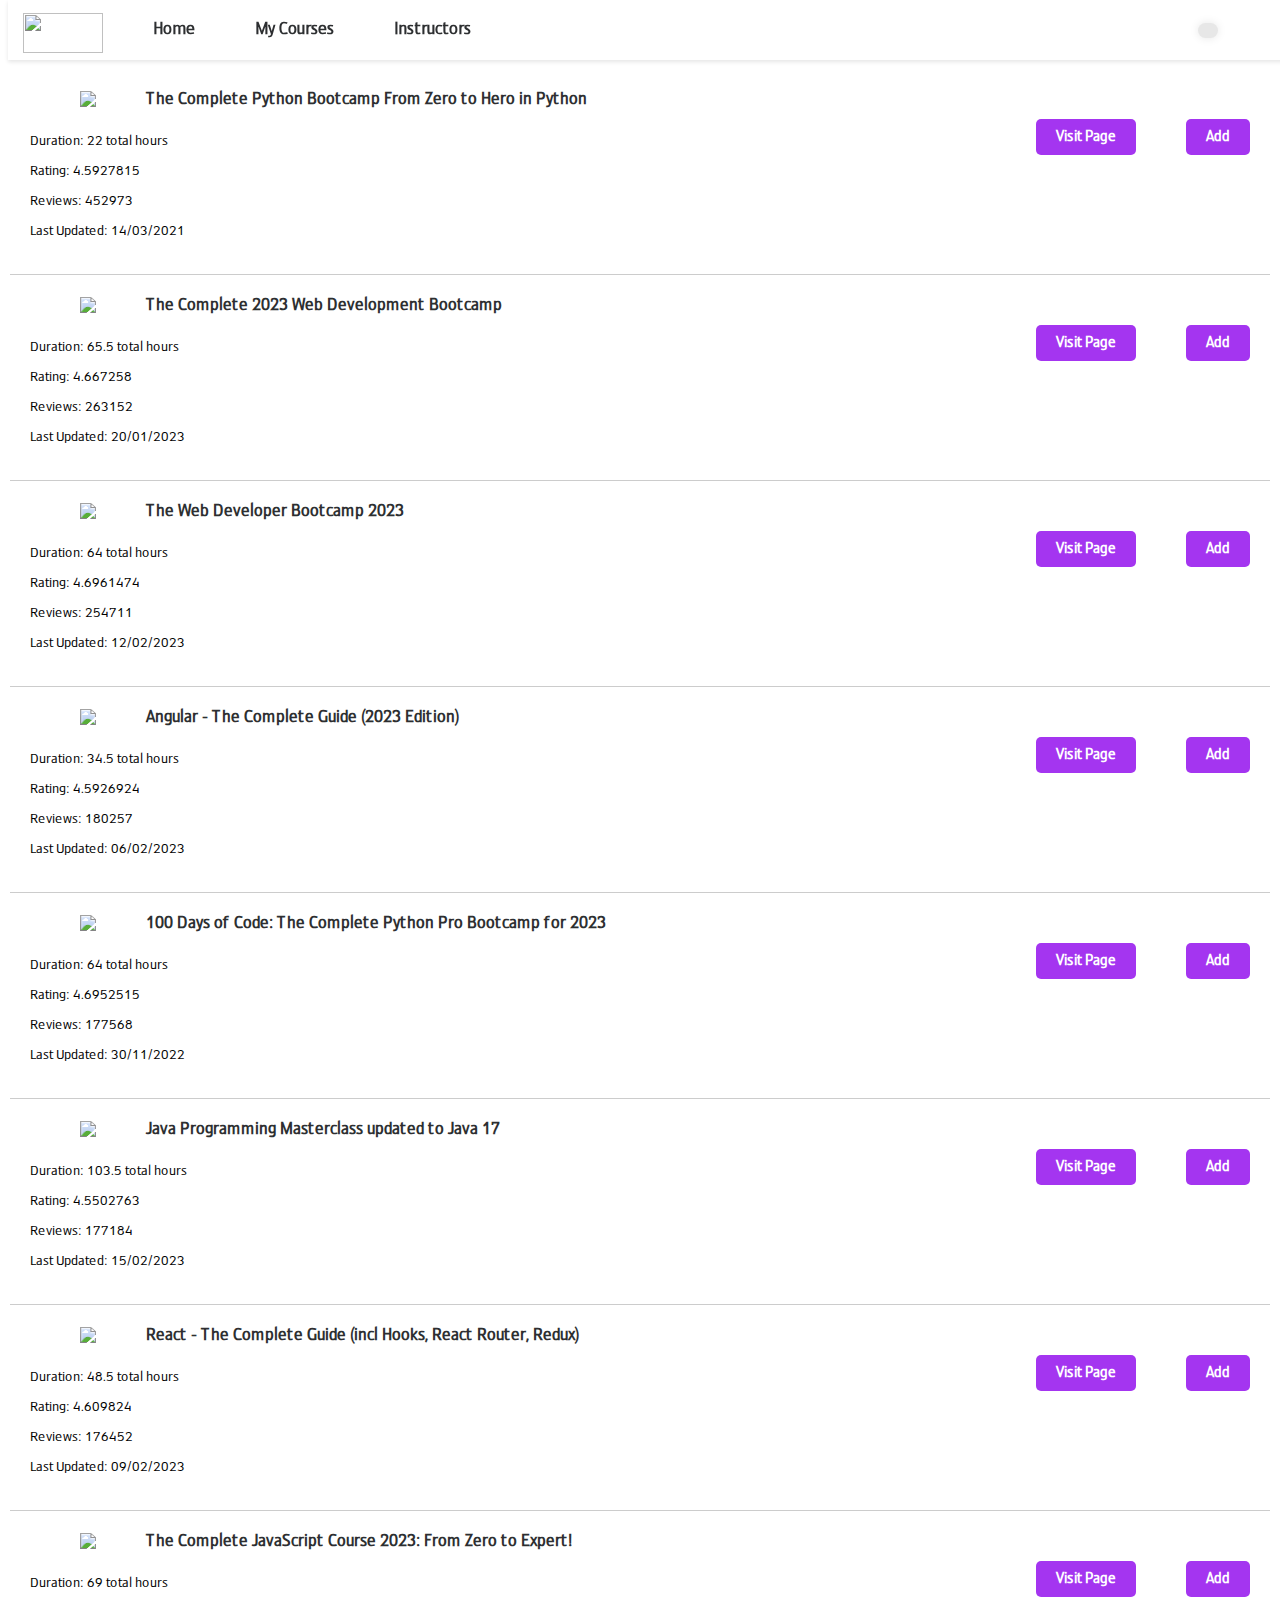
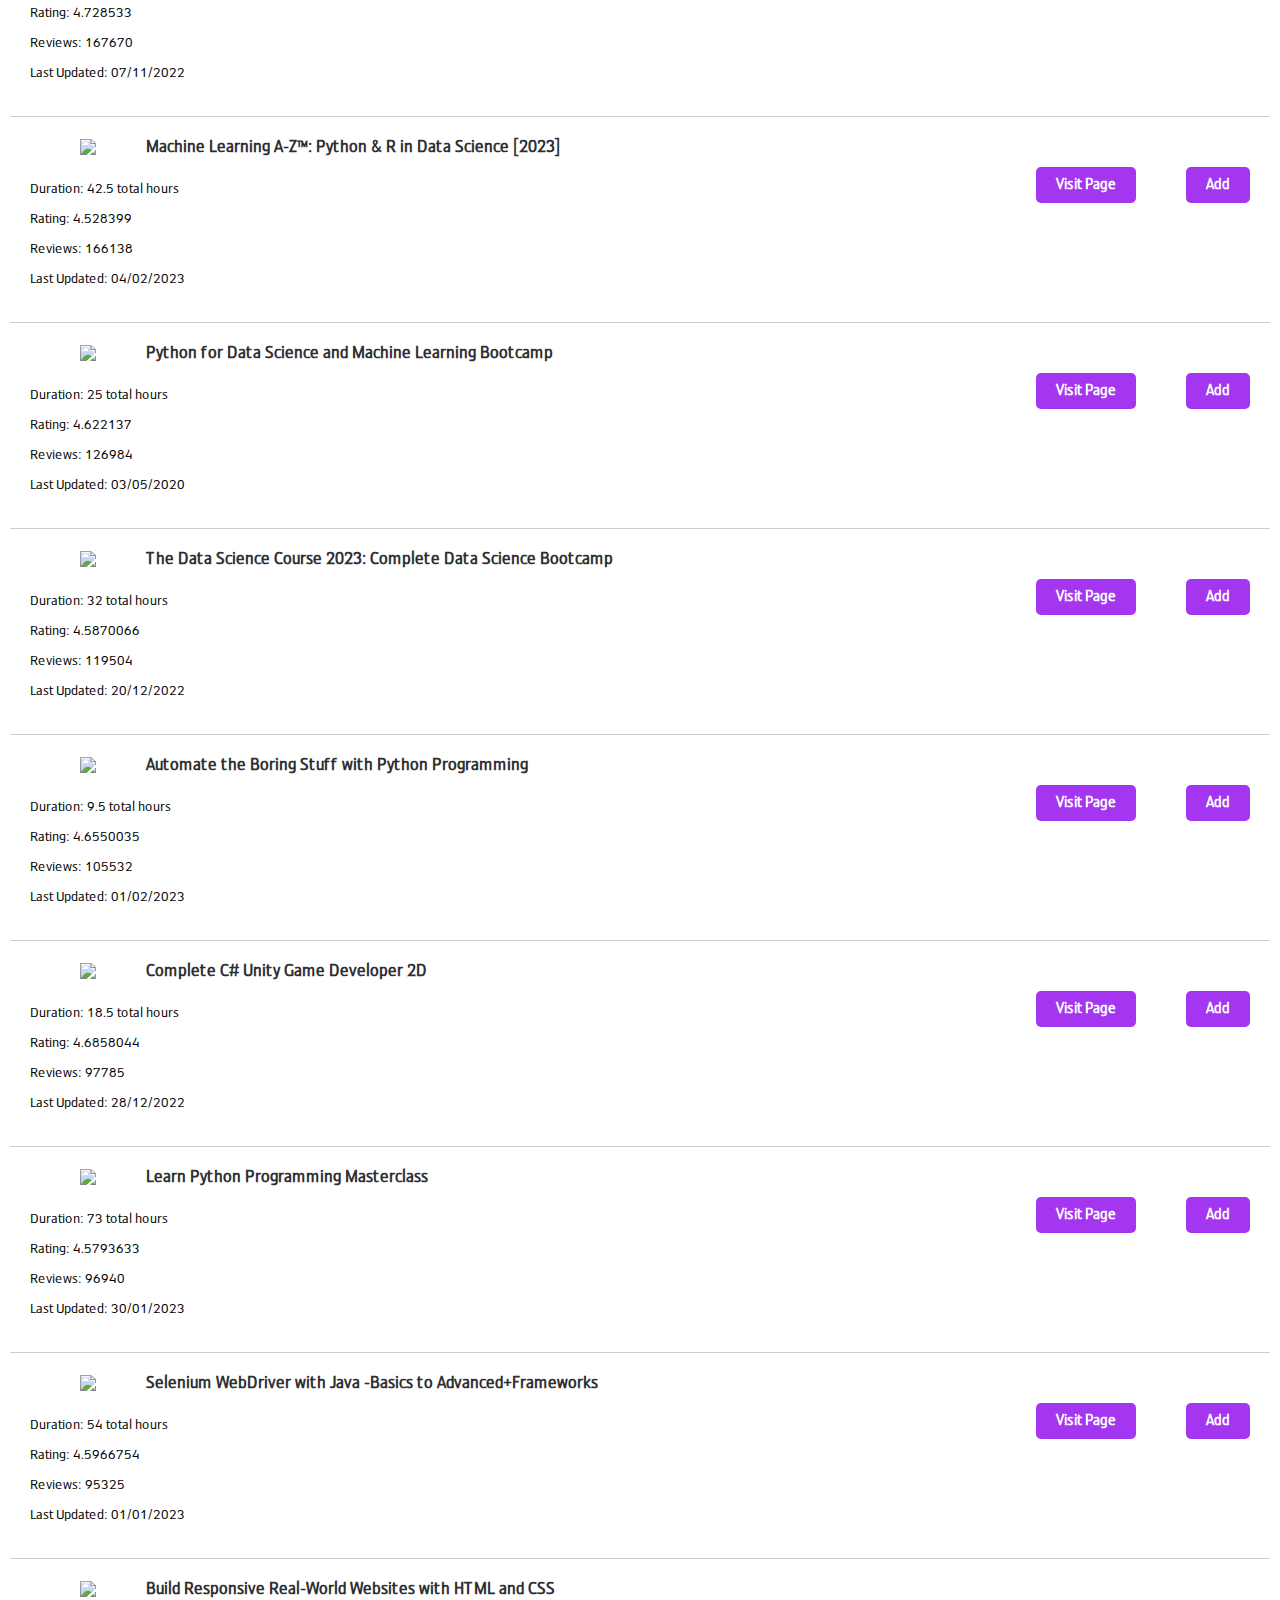
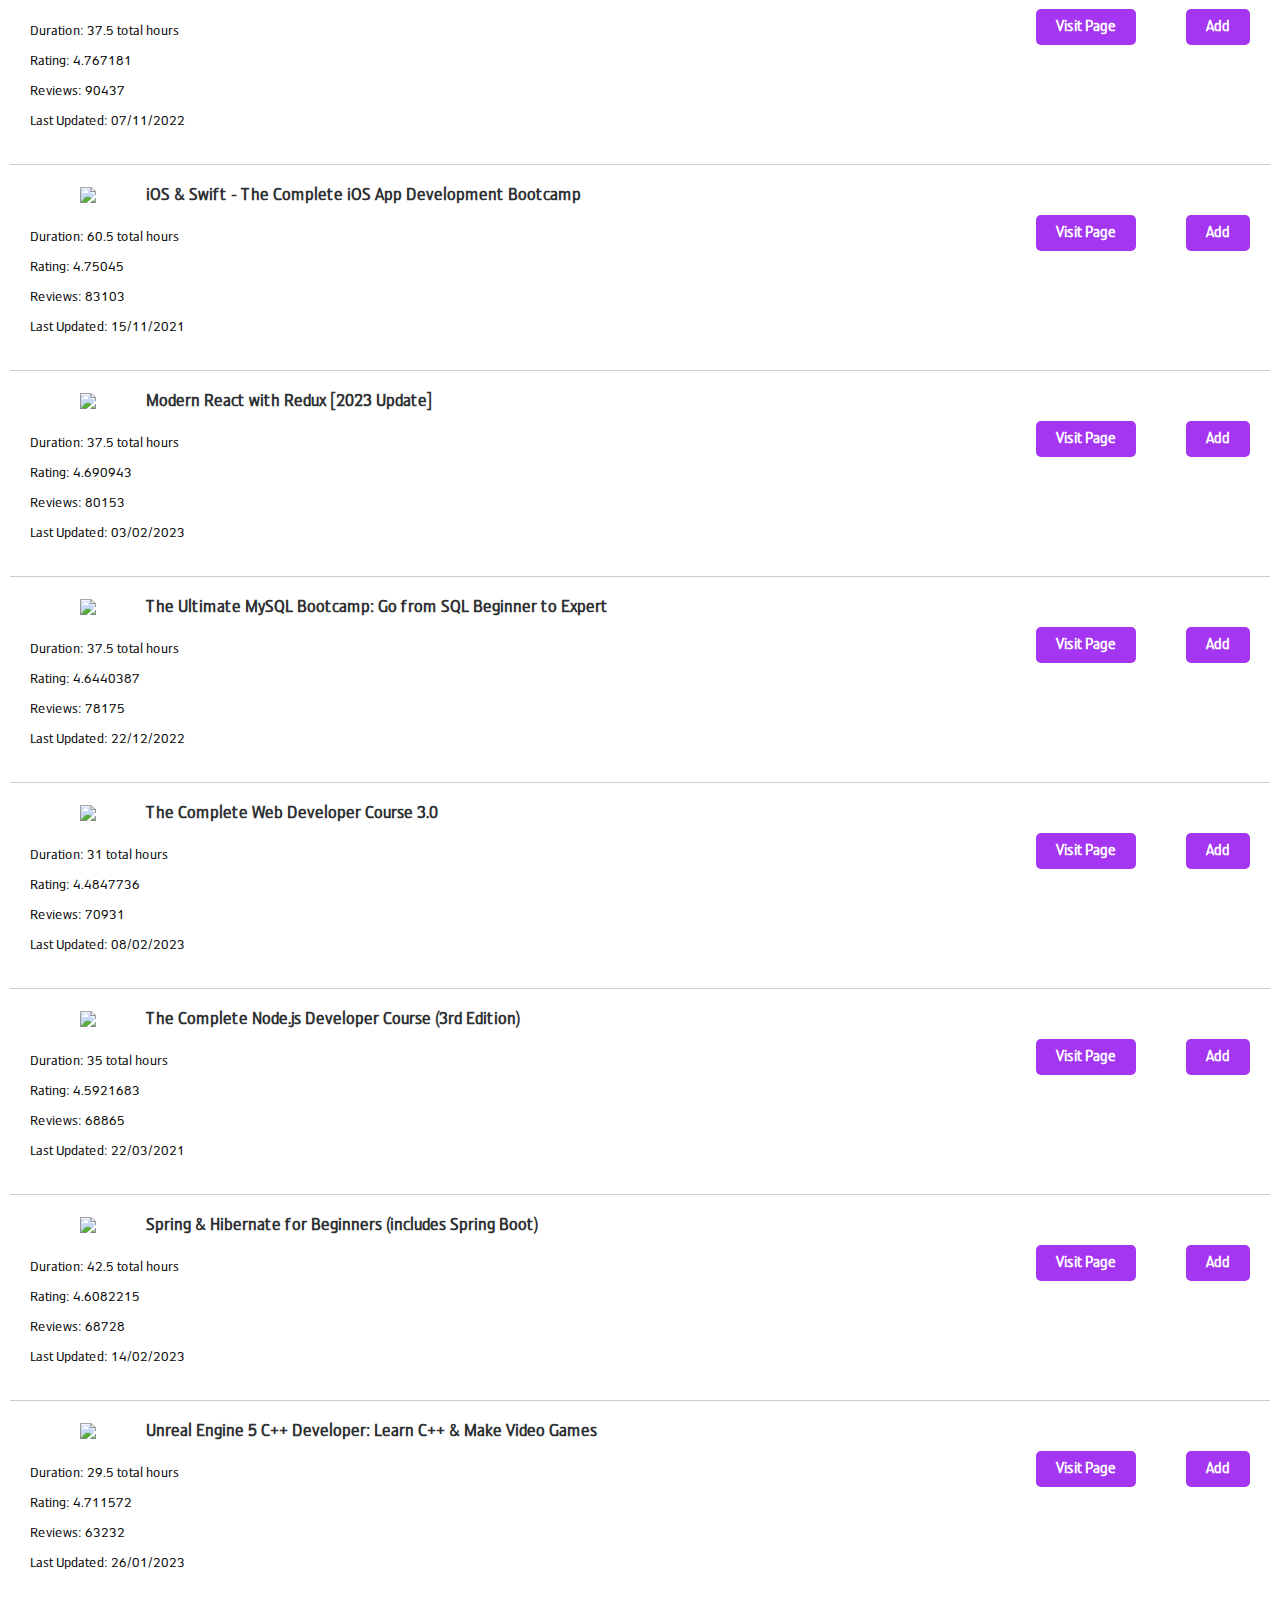
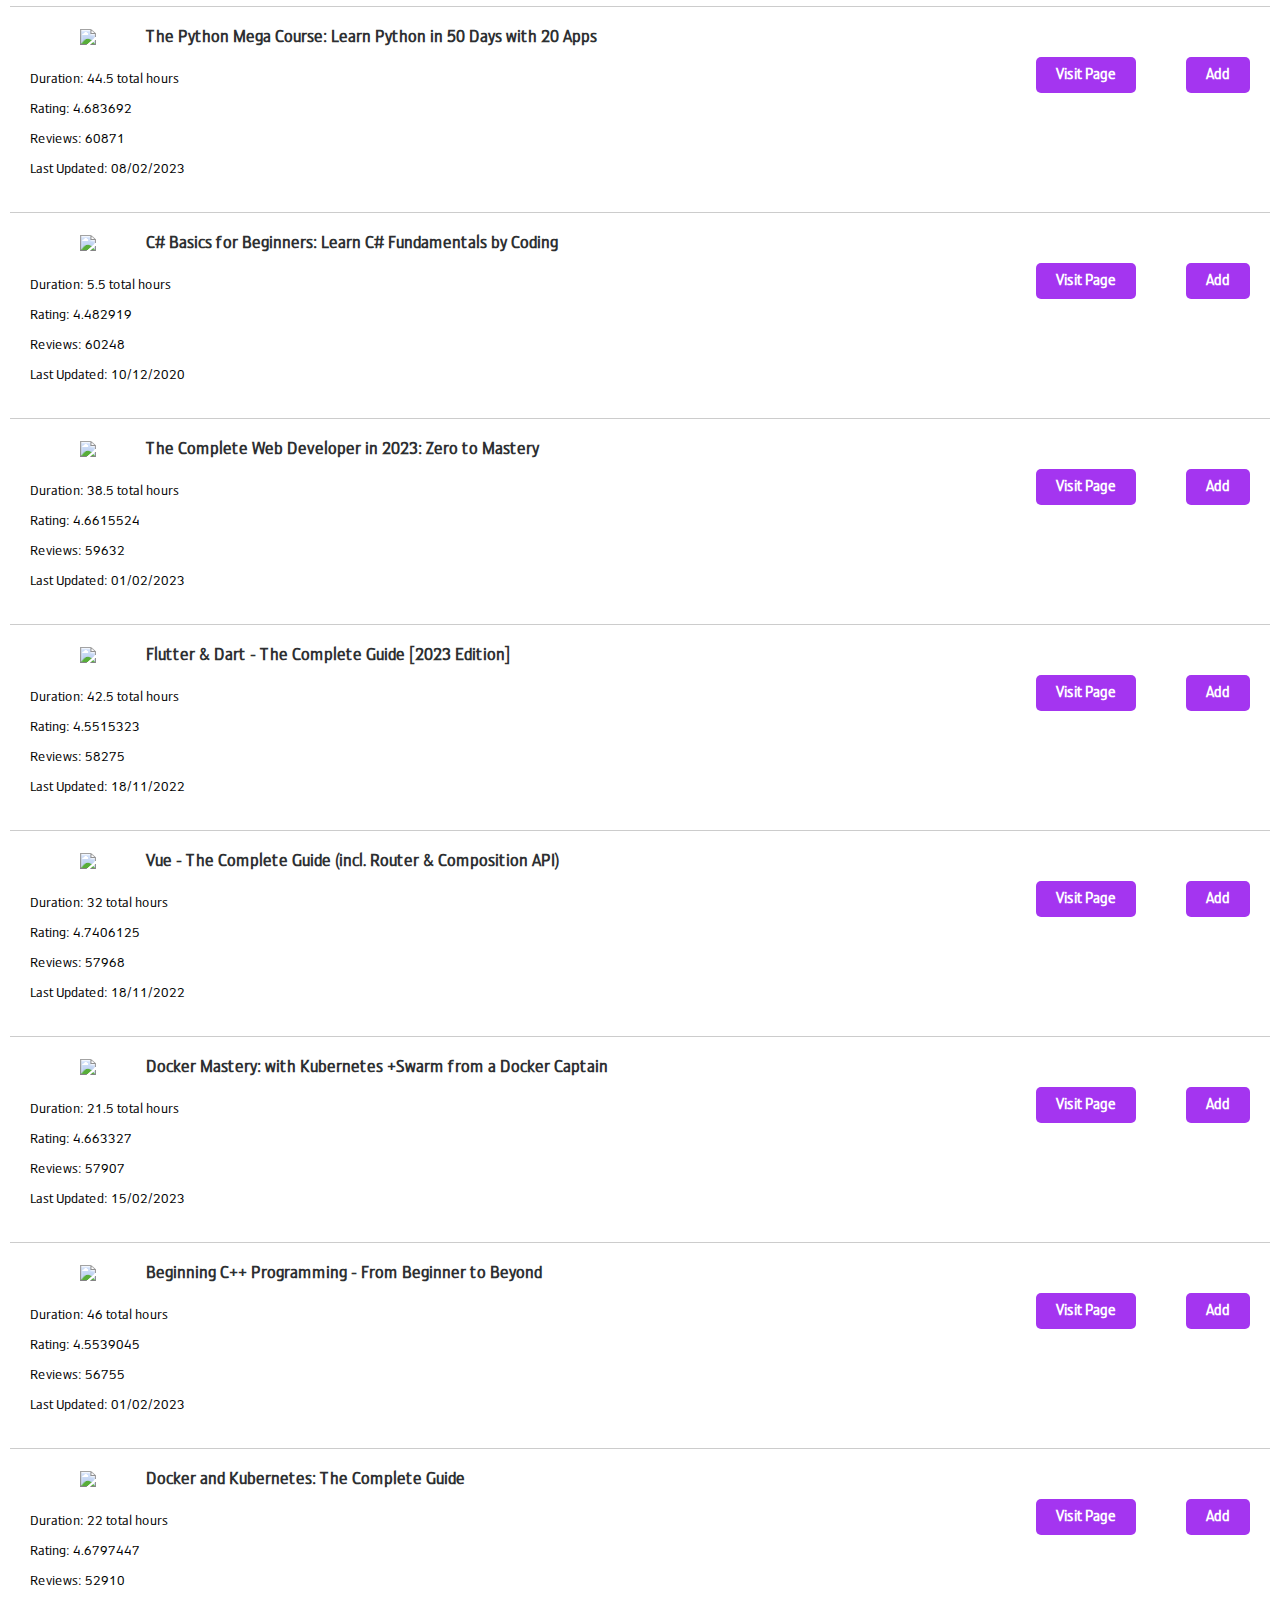
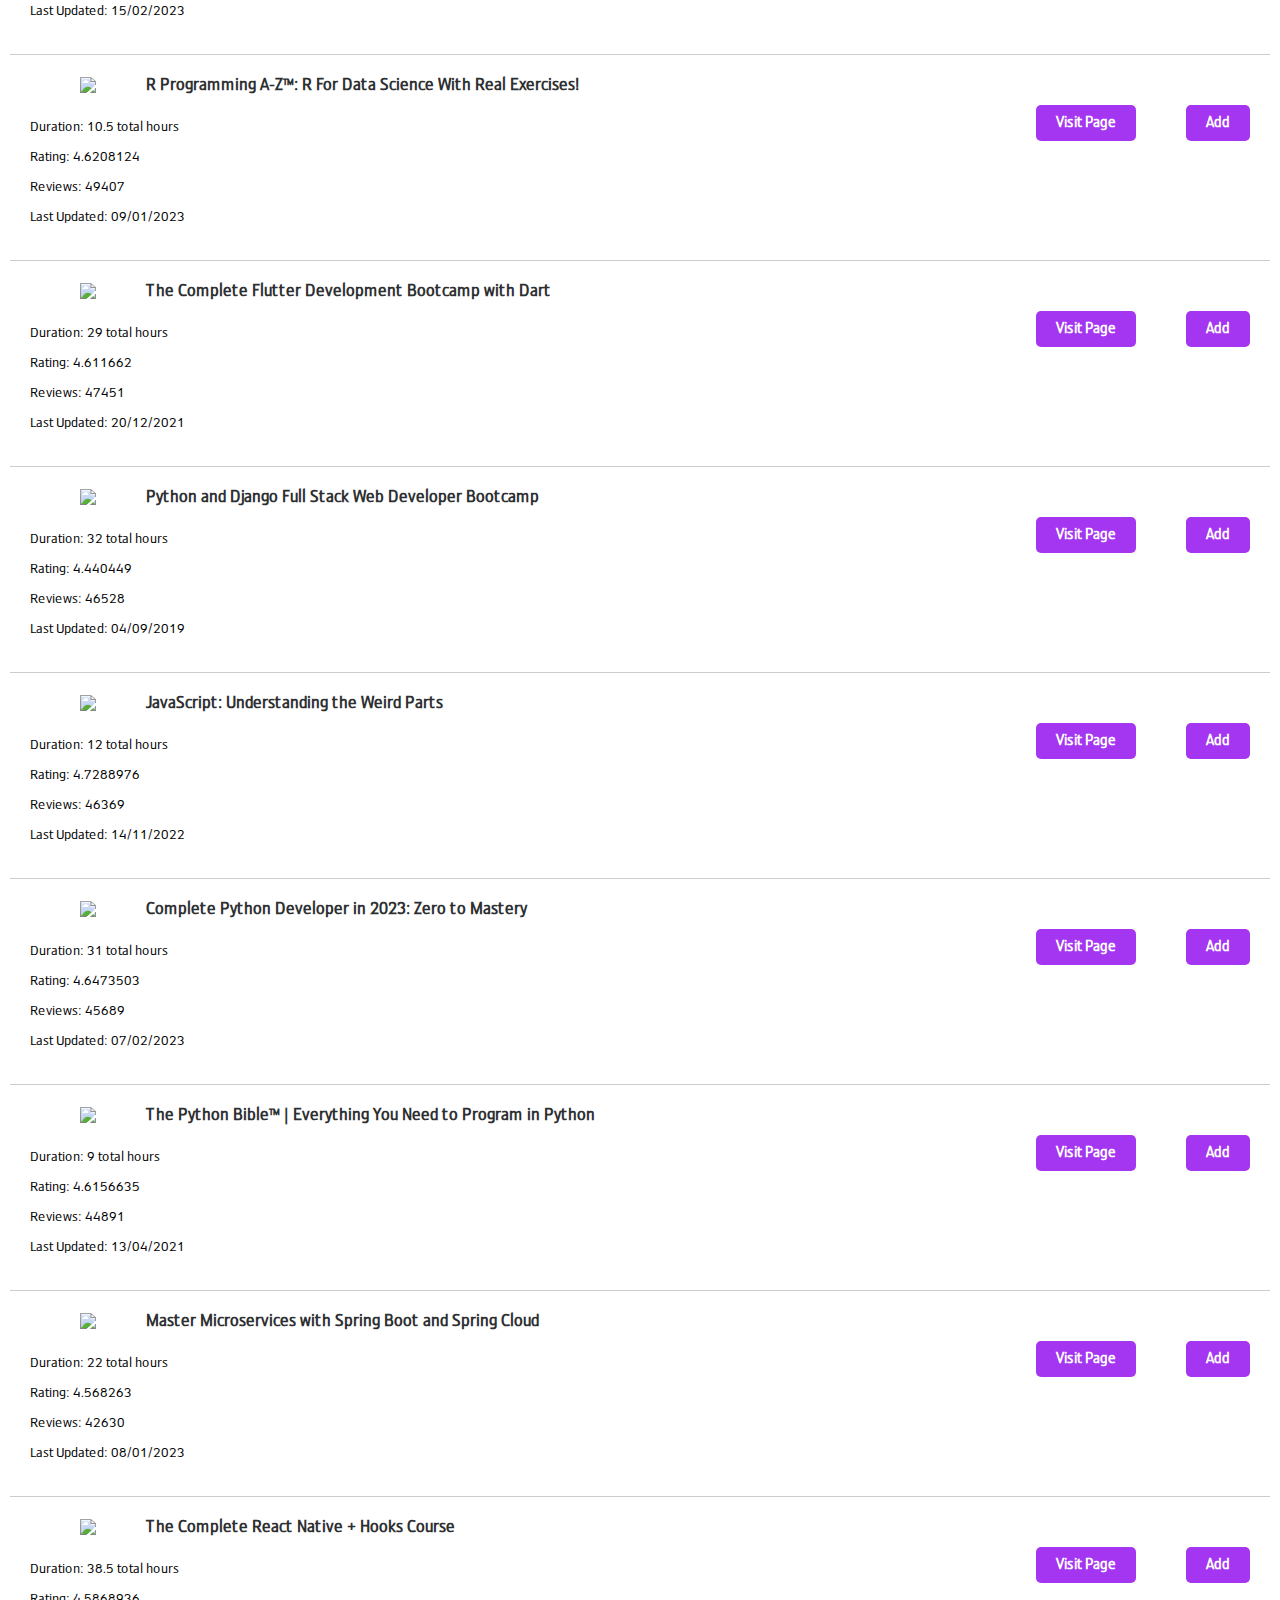
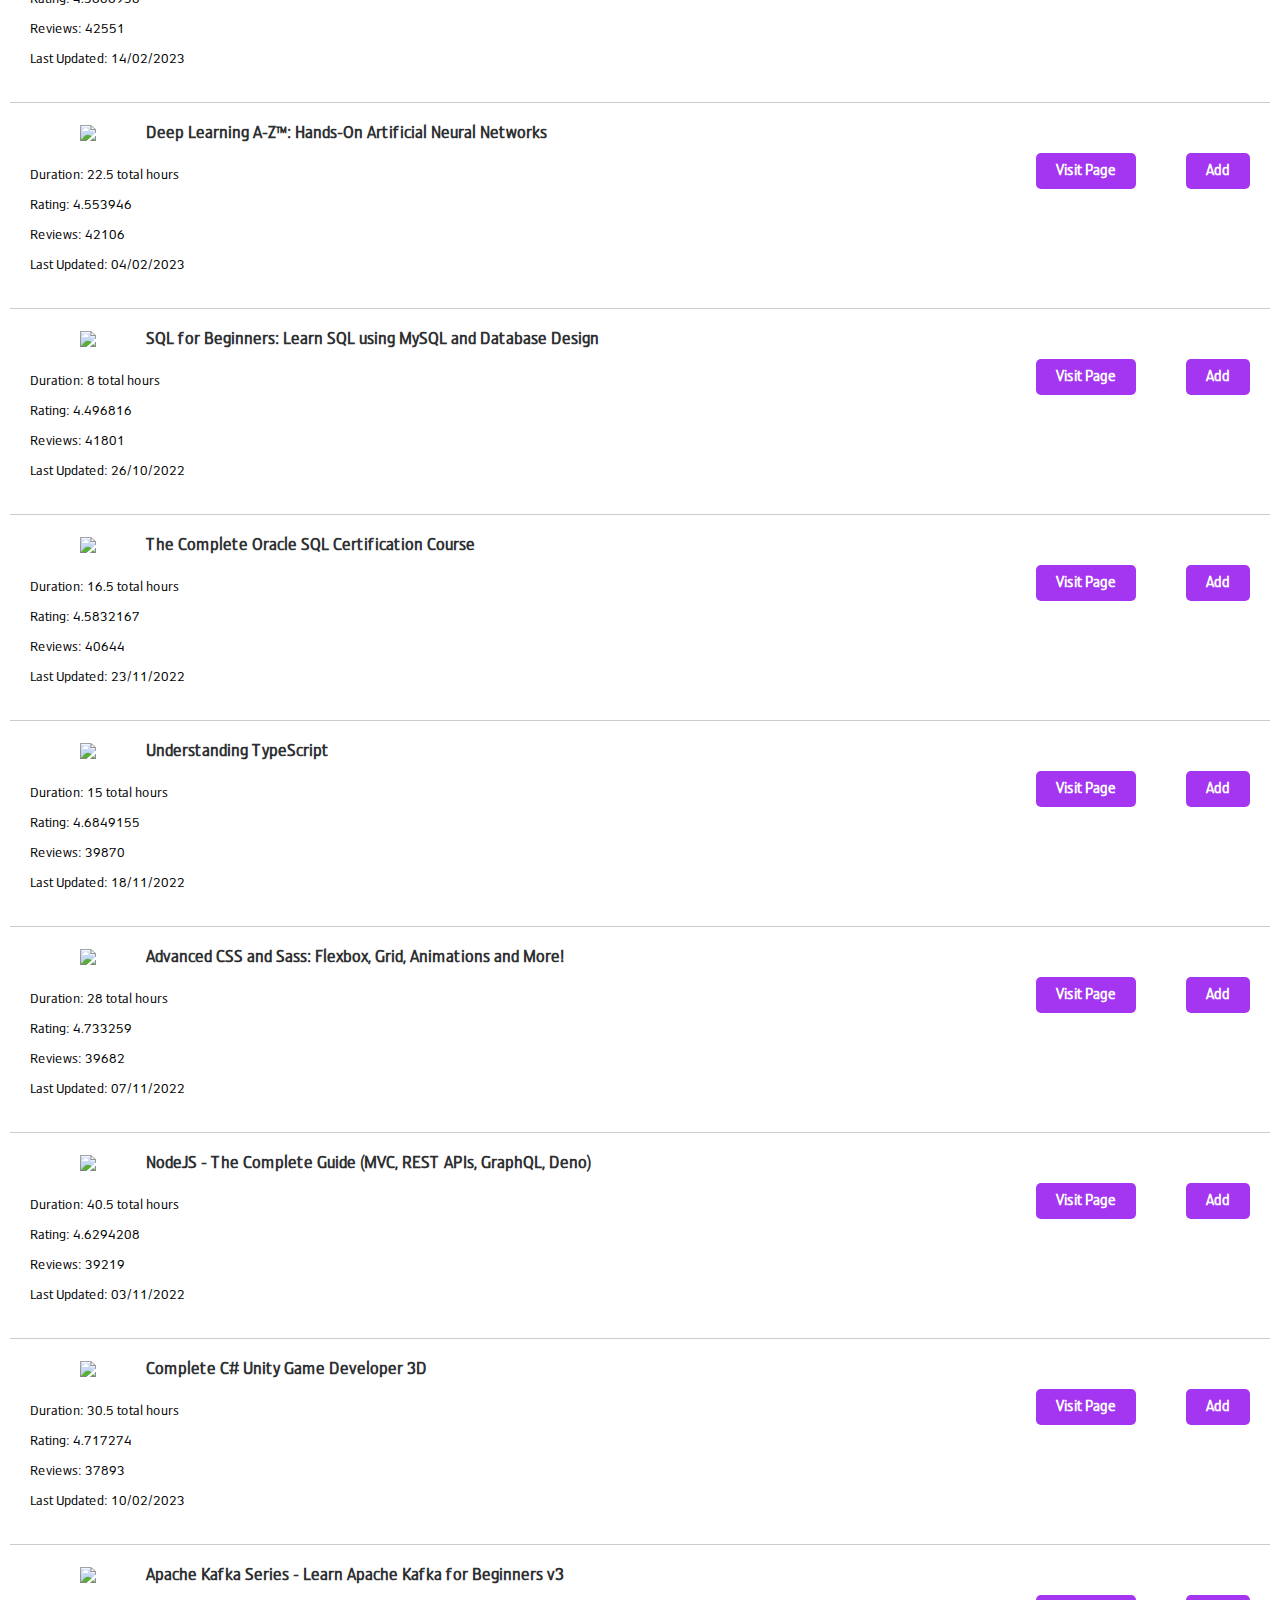
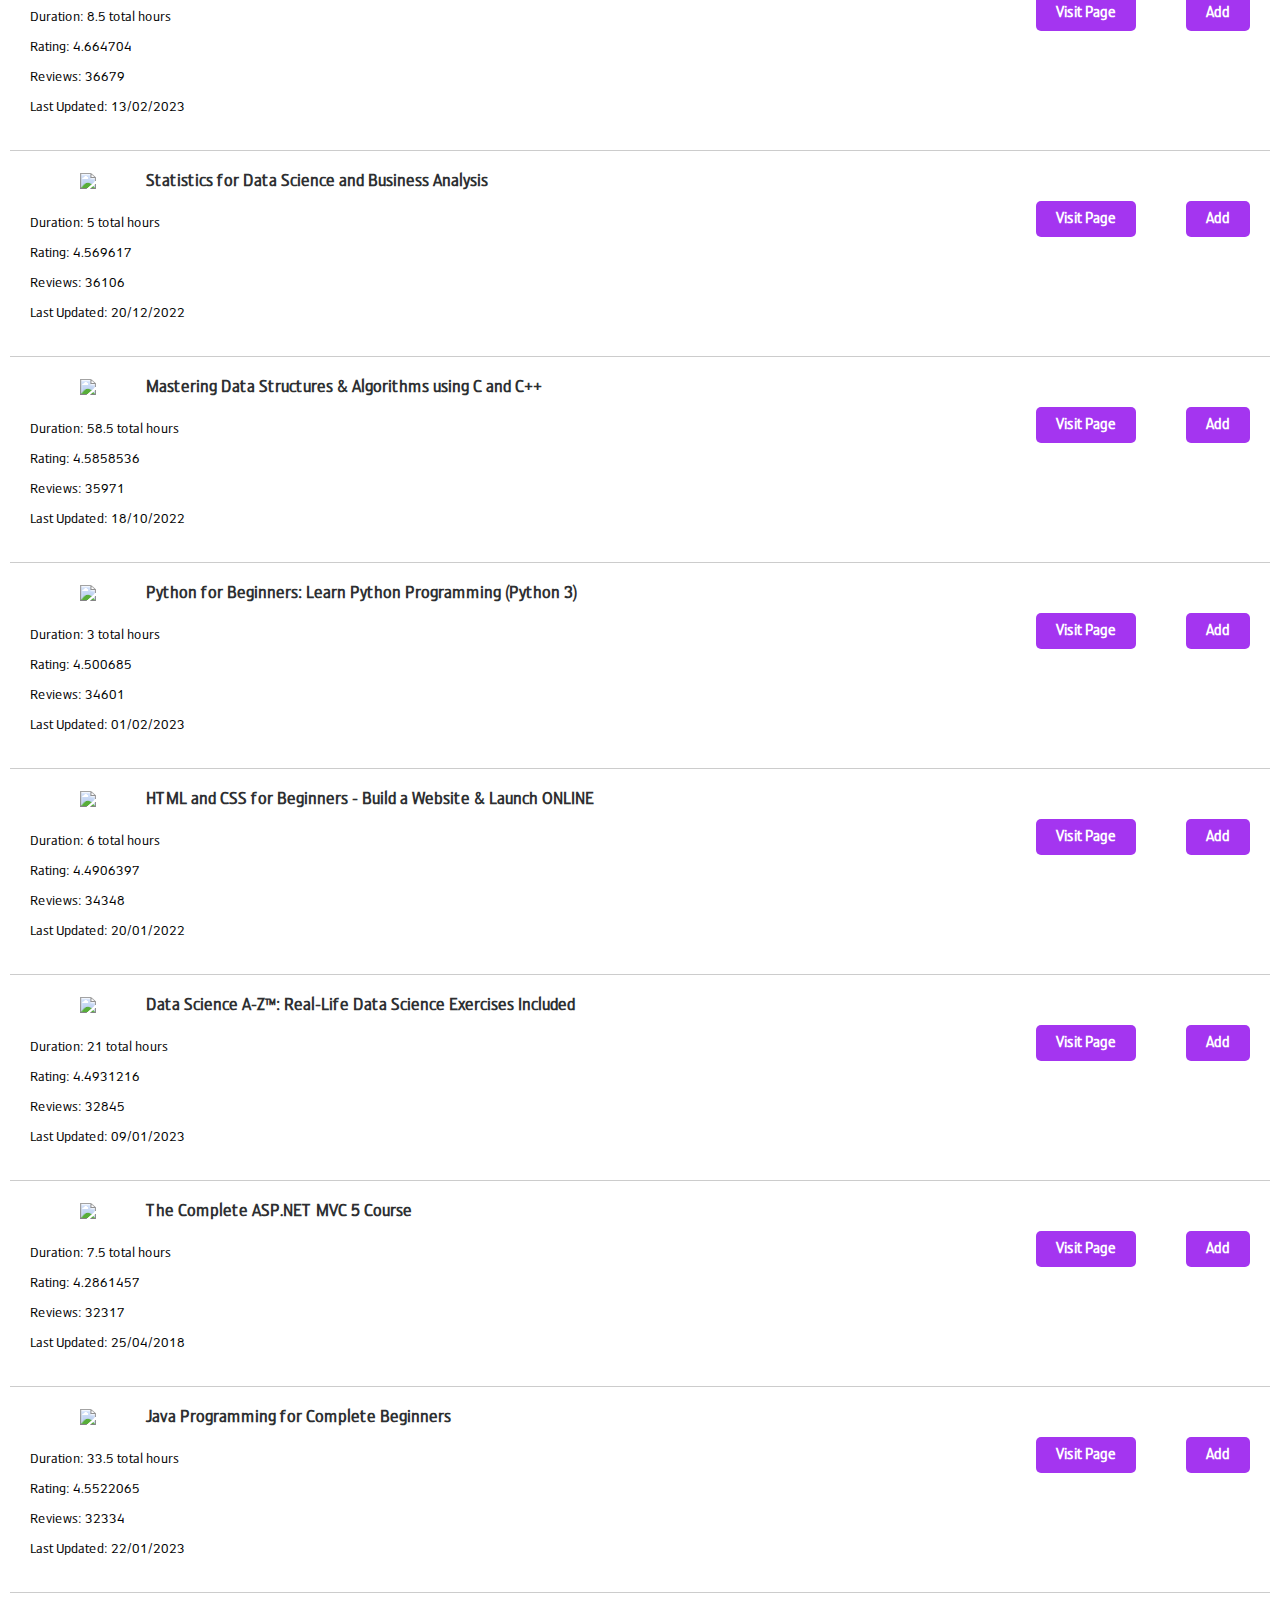
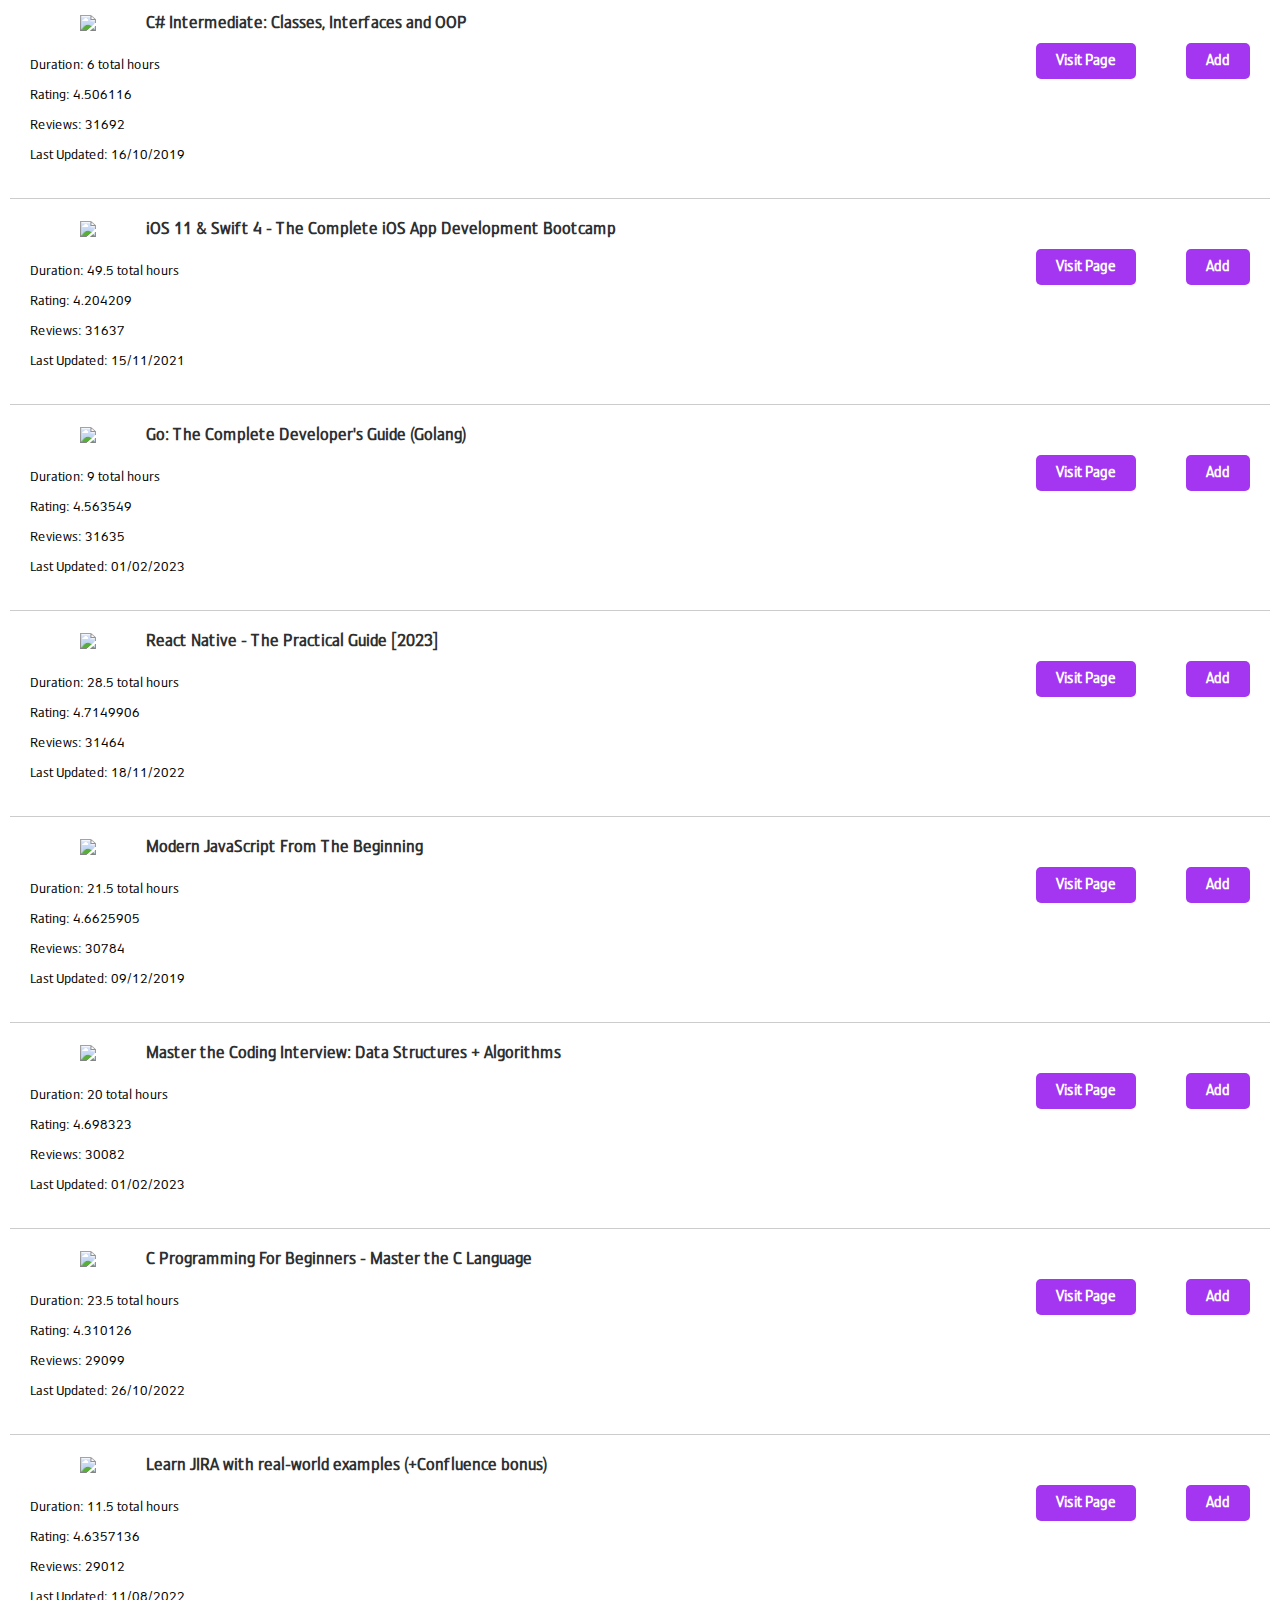
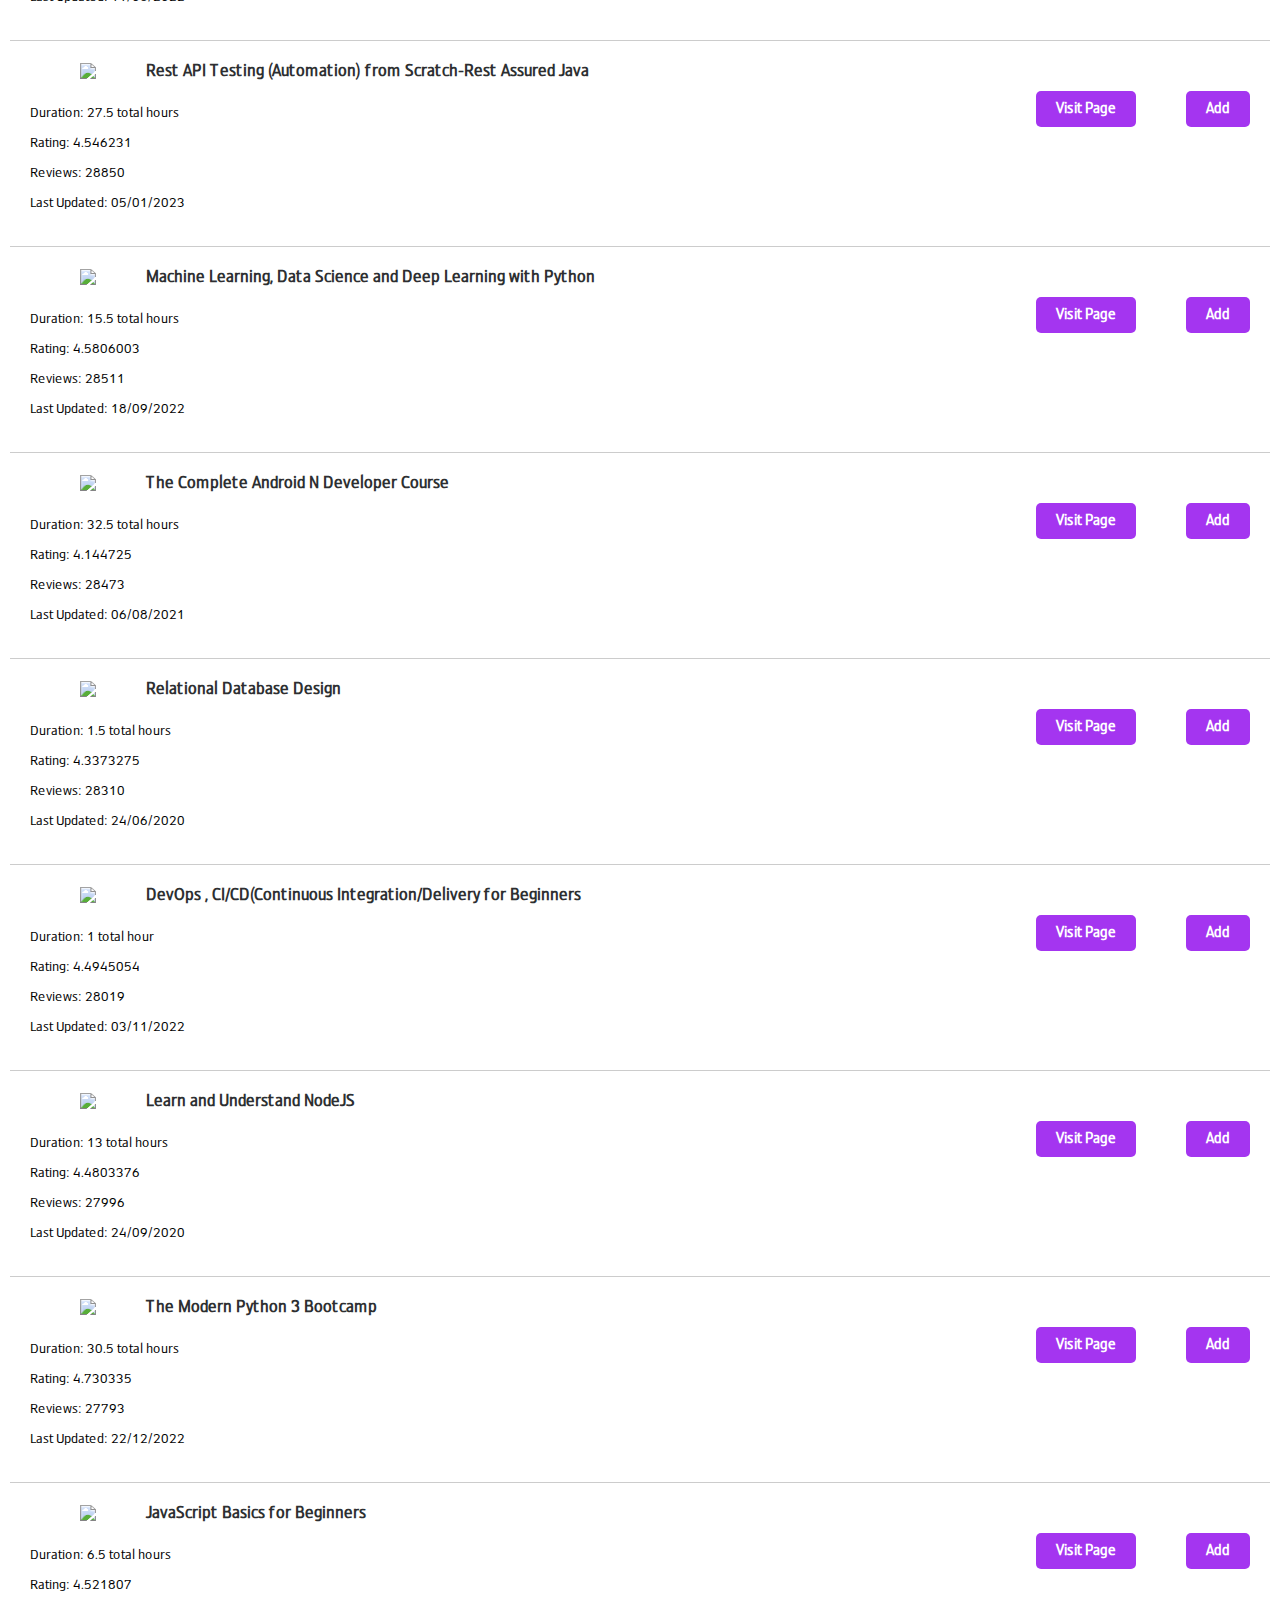
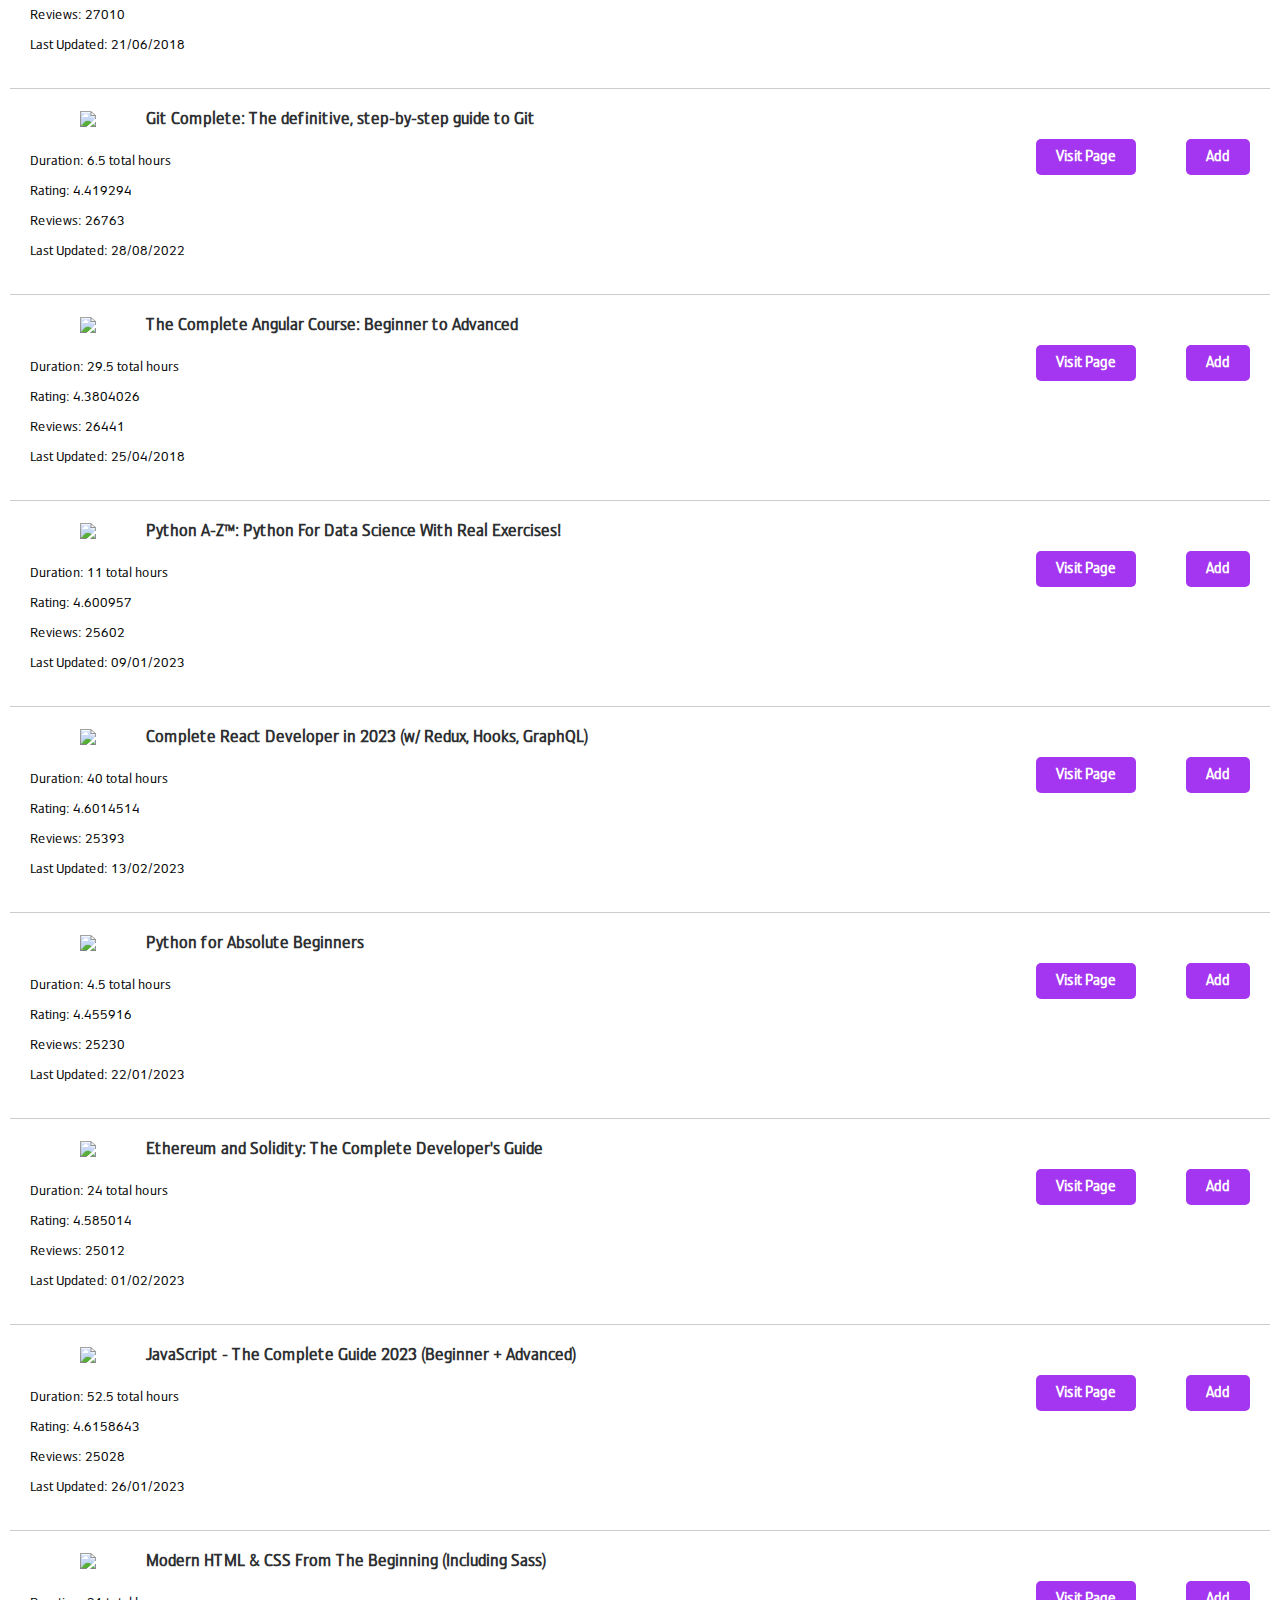
==== IdoAyaUdemy/IdoAyaUdemy/UdemyClient/WebPage/Pages/index.html @ ad17f379 "this is the project" ====
<html>
  <head>
    <title>Udemy | Online Courses</title>
    <link rel="icon" href="../img/favicon.ico" />
    <script
      src="https://code.jquery.com/jquery-3.7.1.js"
      integrity="sha256-eKhayi8LEQwp4NKxN+CfCh+3qOVUtJn3QNZ0TciWLP4="
      crossorigin="anonymous"
    ></script>
  </head>
  <body>
    <header>
      <img
        src="https://www.udemy.com/staticx/udemy/images/v7/logo-udemy.svg"
        style="padding-left: 15px; padding-top: 15px; width: 80px"
      />
      <button class="header-button" onclick="window.location.href='index.html'">
        Home
      </button>
      <button
        class="header-button"
        onclick="window.location.href='MyCourses.html'"
      >
        My Courses
      </button>
      <button
        class="header-button"
        onclick="window.location.href='instructorsPage.html'"
      >
        Instructors
      </button>

      <div id="profile">
        <button
          id="loginStatus"
          onclick="window.location.href='SignUp.html'"
          class="header-button"
        ></button>
      </div>
    </header>
    <hr />
    <main>
      <div id="courses">
        <table id="coursesTable"></table>
      </div>
    </main>
    <script type="module" src="../Scripts/Script.js"></script>
    <script type="module" src="../Scripts/JoinedScript.js"></script>
    <link href="../CSS/Style.css" rel="stylesheet" />
  </body>
</html>
---- IdoAyaUdemy/IdoAyaUdemy/UdemyClient/WebPage/CSS/Style.css ----
body {
  font-family: "CustomFont", sans-serif;
  margin-top: 0px;
}

@font-face {
  font-family: "CustomFont";
  src: url("OS Aran FFC 400.ttf") format("truetype");
}

header {
  position: fixed; /* Fixed positioning */
  top: 0; /* Position at the top of the viewport */
  width: 100%; /* Full width */
  height: 60px; /* Adjust height as needed */
  color: #2d2f31;
  display: flex;
  align-items: center;
  box-shadow: 0 2px 4px rgba(0, 0, 0, 0.1); /* Add shadow */
  background-color: #ffffff; /* Optional: add a background color */
  z-index: 1000; /* Ensure it's above other content */
}

#profile {
  display: flex;
  justify-content: center;
  margin-left: auto;
  padding-right: 50px;
}

.header-button {
  font-family: "CustomFont", sans-serif;
  color: #2d2f31;
  border: none;
  background: none;
  cursor: pointer;
  font-size: 18px; /* Adjusted font size */
  font-weight: bold;
  margin: 20px; /* Adjusted margin to fit smaller height */
  padding: 5px 10px; /* Adjust padding to balance smaller height */
  text-align: center;
}

#loginStatus {
  font-family: "CustomFont", sans-serif;
  color: #a435f0;
  background: #e7e7e7; /* Light grey background */
  font-size: 18px;
  font-weight: bold;
  margin: 20px;
  padding: 5px 10px;
  text-align: center;
  border-radius: 20px; /* Border radius to create an oval shape */
  padding-bottom: 10px;
  box-shadow: 0 0 10px rgba(0, 0, 0, 0.1);
}

.header-button:hover,
.header-button:focus {
  color: #a435f0;
}

header img {
  height: 40px; /* Adjust logo size to fit within the smaller header */
  padding-right: 20px;
  padding-bottom: 10px;
}
main {
  overflow: auto;
  margin-top: 60px;
}

hr {
  border: none;
  border-top: 1px solid #2d2f31;
}

#coursesTable td,
#aCoursesTable td,
#instructorsTable td,
#adminTable td {
  padding: 20px;
  border-width: 0 0 1px 0;
  border-style: solid;
  border-color: #ccc;
  width: calc(100% / 3);
  box-sizing: border-box;
}

#coursesTable img,
#aCoursesTable img,
#instructorsTable img,
#adminTable img {
  max-width: 300px;
  float: left;
  margin-right: 50px;
  margin-left: 50px;
}

.course-title {
  font-size: 20px;
  margin-bottom: 10px;
}

.course-info {
  font-size: 16px;
  display: inline-block;
  text-align: left;
}
.course-title {
  font-size: 20px;
  margin-bottom: 10px;
  font-weight: bold;
  color: #2d2f31;
}
.enroll-button,
.once-button {
  font-family: "CustomFont", sans-serif;
  font-weight: bold;
  float: right;
  background-color: #a435f0;
  color: white;
  border: none;
  padding: 10px 20px;
  text-align: center;
  text-decoration: none;
  display: inline-block;
  font-size: 16px;
  cursor: pointer;
  border-radius: 5px;
  margin-left: 50px;
}

.disabled-button {
  opacity: 0.5; /* Reduce opacity to indicate disabled state */
  cursor: not-allowed; /* Change cursor to indicate not allowed */
  pointer-events: none; /* Disable pointer events */
}

.enroll-button:hover {
  background-color: #a435f0;
}

#courseNum {
  text-align: center;
  background: #e7e7e7; /* Light grey background */
  border-radius: 20px; /* Border radius to create an oval shape */
  color: #a435f0;
  font-size: 30px;
  margin: 20px;
  padding: 10px 20px;
}

.search,
#signUpForm td,
#logInForm td {
  display: flex;
  justify-content: space-between;
  font-size: 18px;
  margin-bottom: 20px;
  font-weight: bold;
  color: #a435f0;
  text-align: center;
}

.search {
  justify-content: space-evenly;
  box-shadow: 0 0 10px rgba(0, 0, 0, 0.1);
}

#cTable {
  padding: 30px;
}
#cTable td {
  padding: 12px;
}

#adminTable {
  display: block; /* Changed from flex to block */
  margin: 20px auto;
}

#display,
#adminFunc {
  display: flex;
  justify-content: center;
  background: #e7e7e7; /* Light grey background */
  border-radius: 20px; /* Border radius to create an oval shape */
}

#display > button,
#adminFunc > button {
  margin: 20px;
}

#adminTable tr {
  display: table-row; /* Ensure rows are displayed as table rows */
}

#instructorsTable img {
  border-radius: 7%;
  border: 1.25px solid #2d2f31;
}
.course-title {
  font-size: 18px;
  margin-bottom: 10px;
  font-weight: bold;
  color: #2d2f31;
  text-align: left;
}

.course-title::after {
  content: "";
  display: block;
  margin-top: 5px;
}

.course-info {
  font-size: 15px;
  text-align: left;
}
.search-button {
  font-family: "CustomFont", sans-serif;
  font-weight: bold;
  background-color: #a435f0;
  color: white;
  border: none;
  padding: 10px 20px;
  text-align: center;
  text-decoration: none;
  display: inline-block;
  font-size: 16px;
  cursor: pointer;
  border-radius: 5px;
  margin-top: 10px;
  margin: 10px;
}

.search-button:hover {
  background-color: #2d2f31;
}

/* Container for both forms */
#signUp {
  display: flex; /* Use Flexbox to layout children horizontally */
  justify-content: space-between; /* Add space between the forms */
  gap: 20px; /* Alternatively, use gap for spacing (if supported) */
  padding: 20px; /* Add some padding around the container */
}

/* Ensure the forms have some styling */
#signUp form {
  border: 1px solid #ccc; /* Add a border to each form */
  padding: 20px; /* Add padding inside each form */
  box-shadow: 0 0 10px rgba(0, 0, 0, 0.1); /* Add a subtle shadow */
  background-color: #f9f9f9; /* Background color for forms */
  width: 45%; /* Adjust width as needed */
}

/* Styling for table cells within forms */
#signUp td {
  padding: 10px; /* Add padding to table cells */
}

#signUp td input[type="submit"] {
  display: block; /* Make submit button block level to take full width */
  width: 100%; /* Full width of parent td */
  background-color: #4caf50; /* Green background */
  color: white; /* White text */
  padding: 10px 0; /* Vertical padding */
  border: none; /* Remove border */
  cursor: pointer; /* Pointer cursor on hover */
  font-size: 16px; /* Font size */
}

#signUp td input[type="submit"]:hover {
  background-color: #45a049; /* Darker green on hover */
}

.edit-course-form {
  display: flex;
  justify-content: center;
  width: 100%; /* Ensure it spans the entire width of the table row */
}

.edit-course-form-inner {
  border: 1px solid #ccc;
  background-color: #f9f9f9;
  padding: 20px;
  box-shadow: 0 0 10px rgba(0, 0, 0, 0.1);
  max-width: calc(
    100% - 40px
  ); /* Limit the maximum width to ensure it fits within the table row */
  width: auto; /* Allow the form to adjust its width based on content */
}

#newCourse {
  text-align: center;
  margin: 0 auto;
  width: 50%;
}

#newCourseTable {
  margin: 0 auto;
  width: 50%;
}
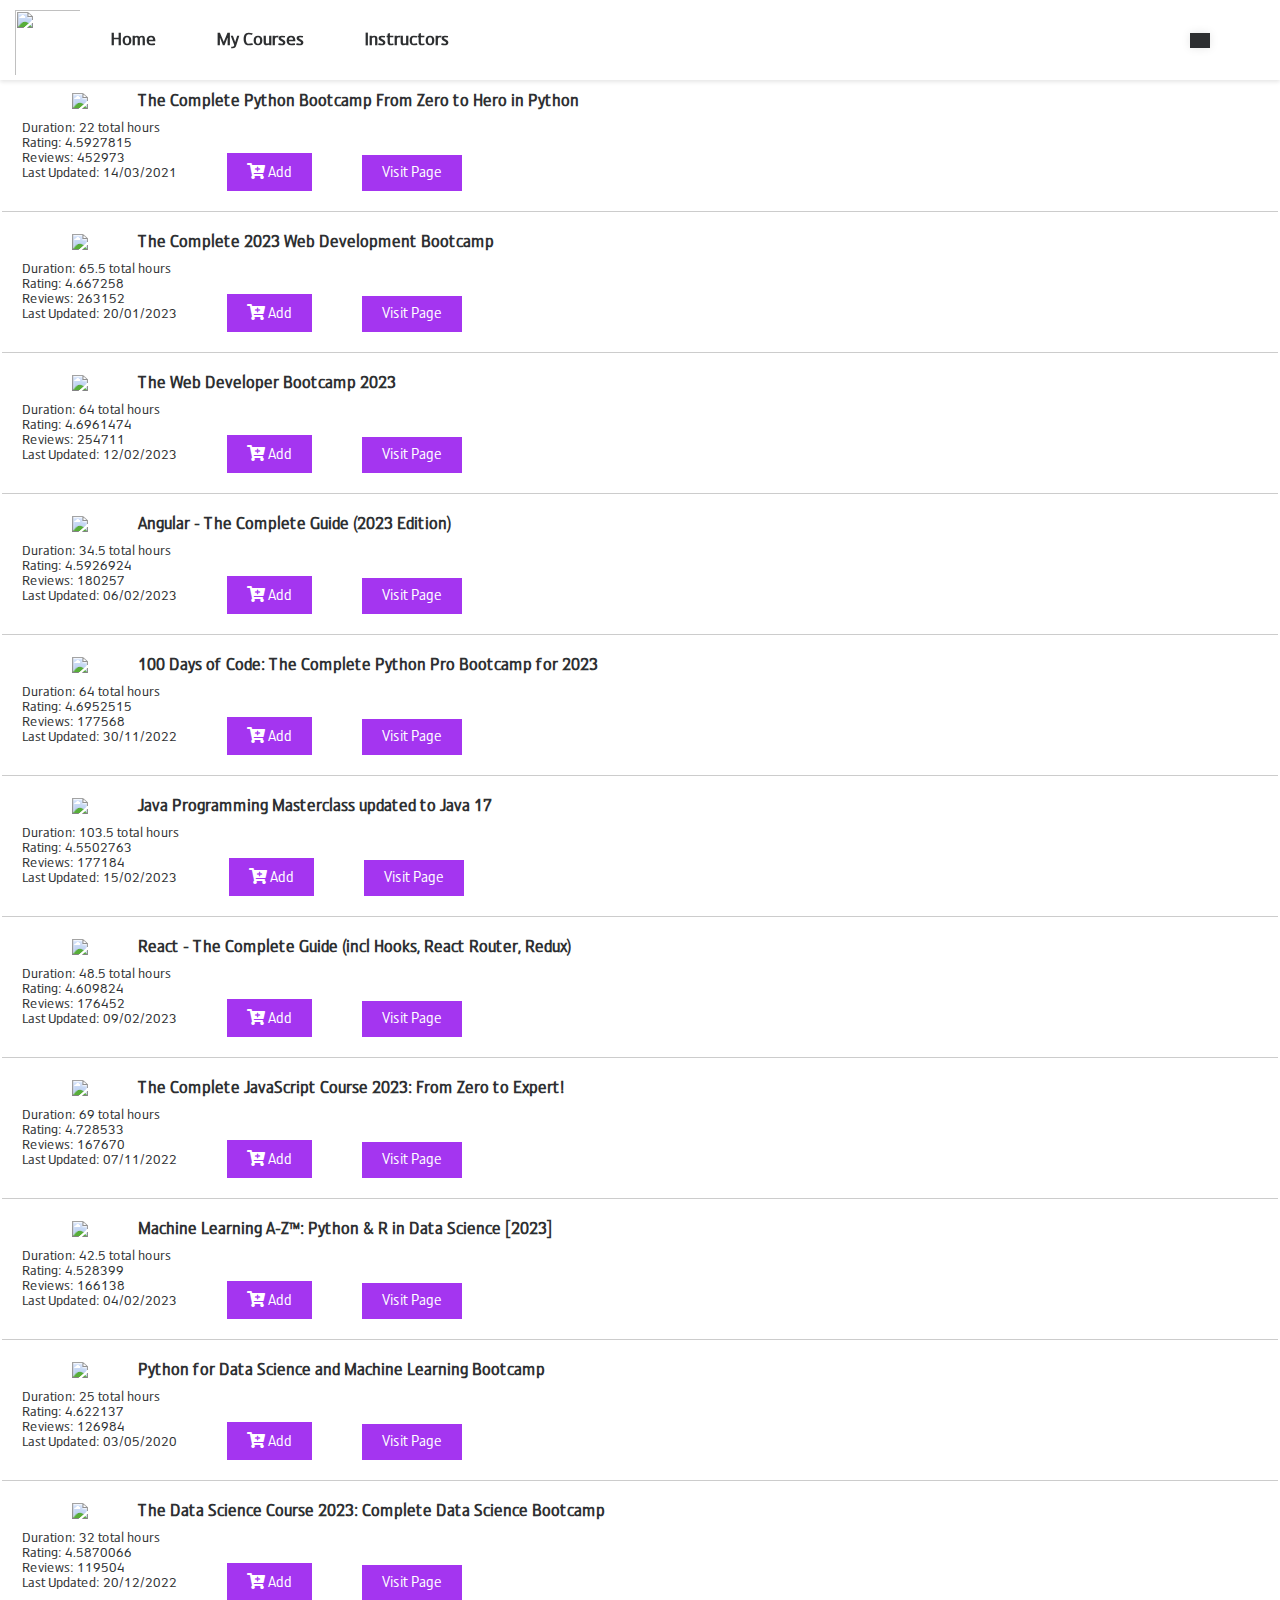
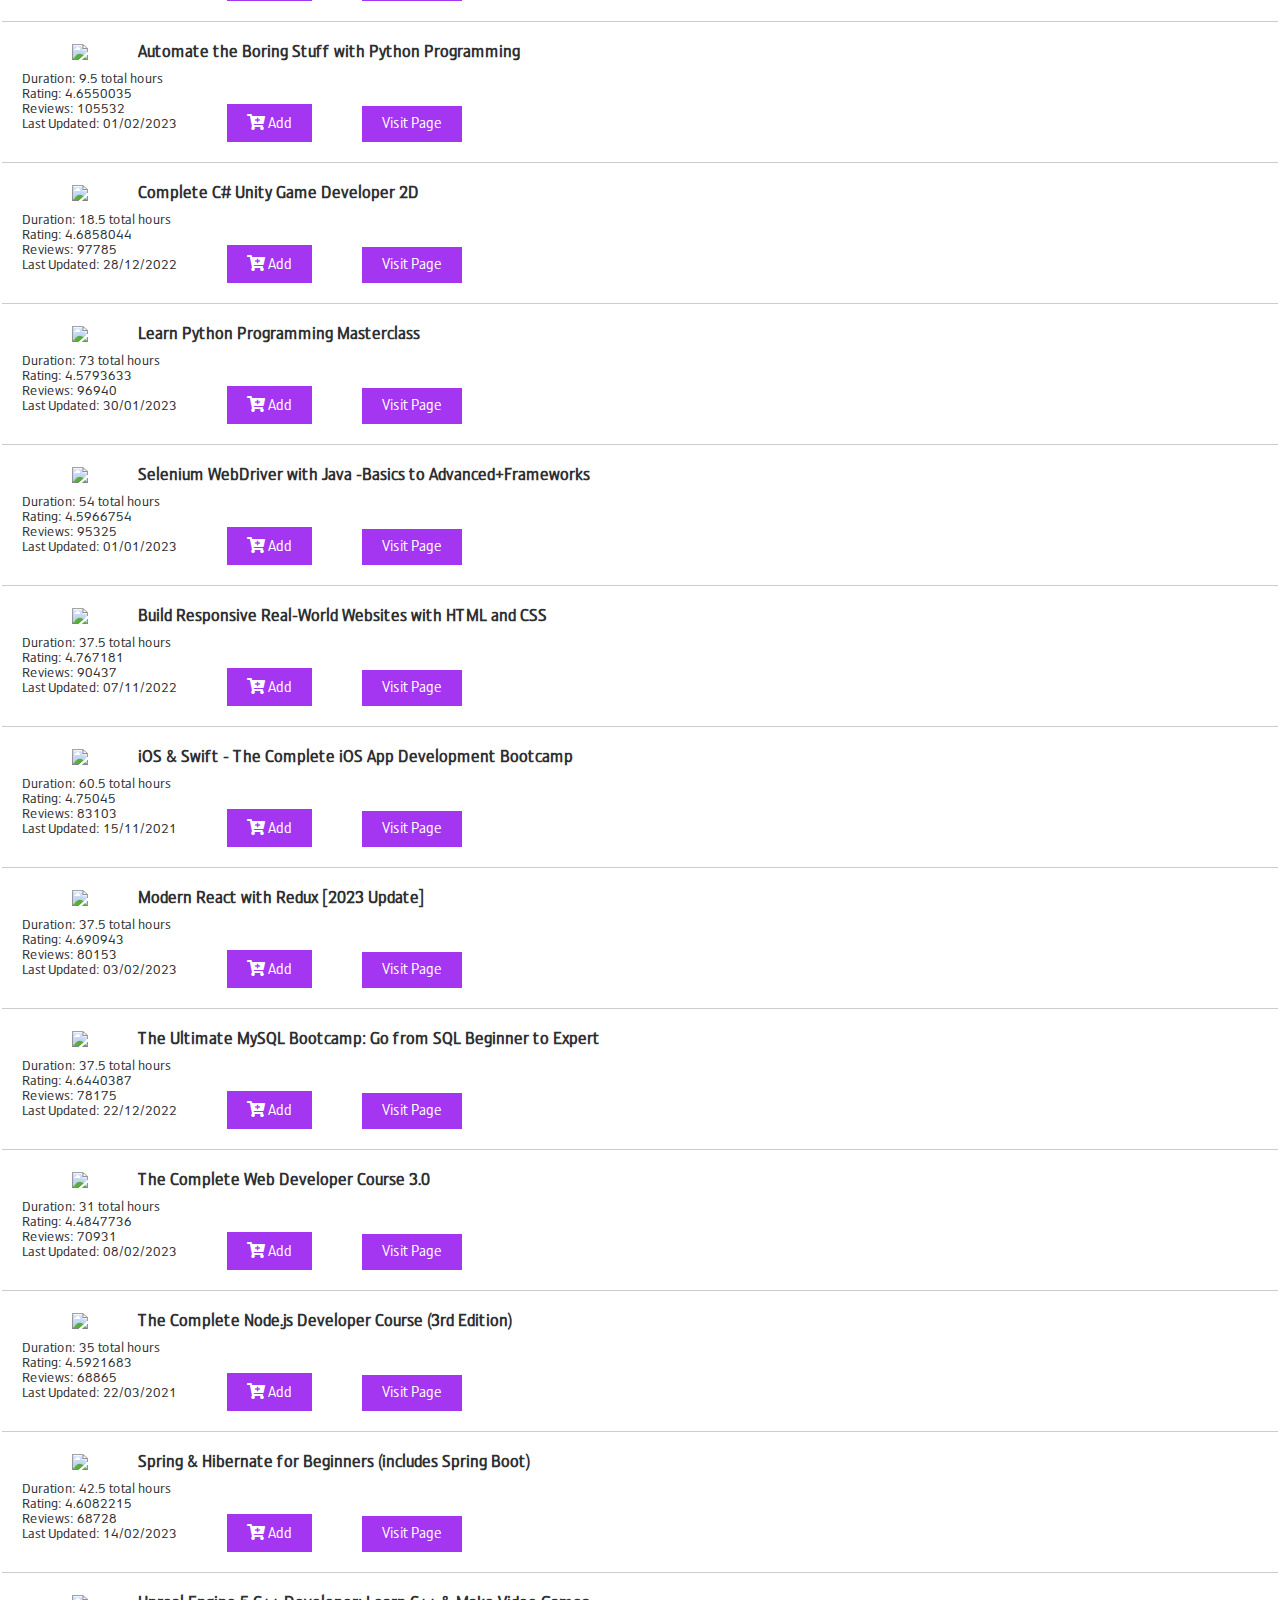
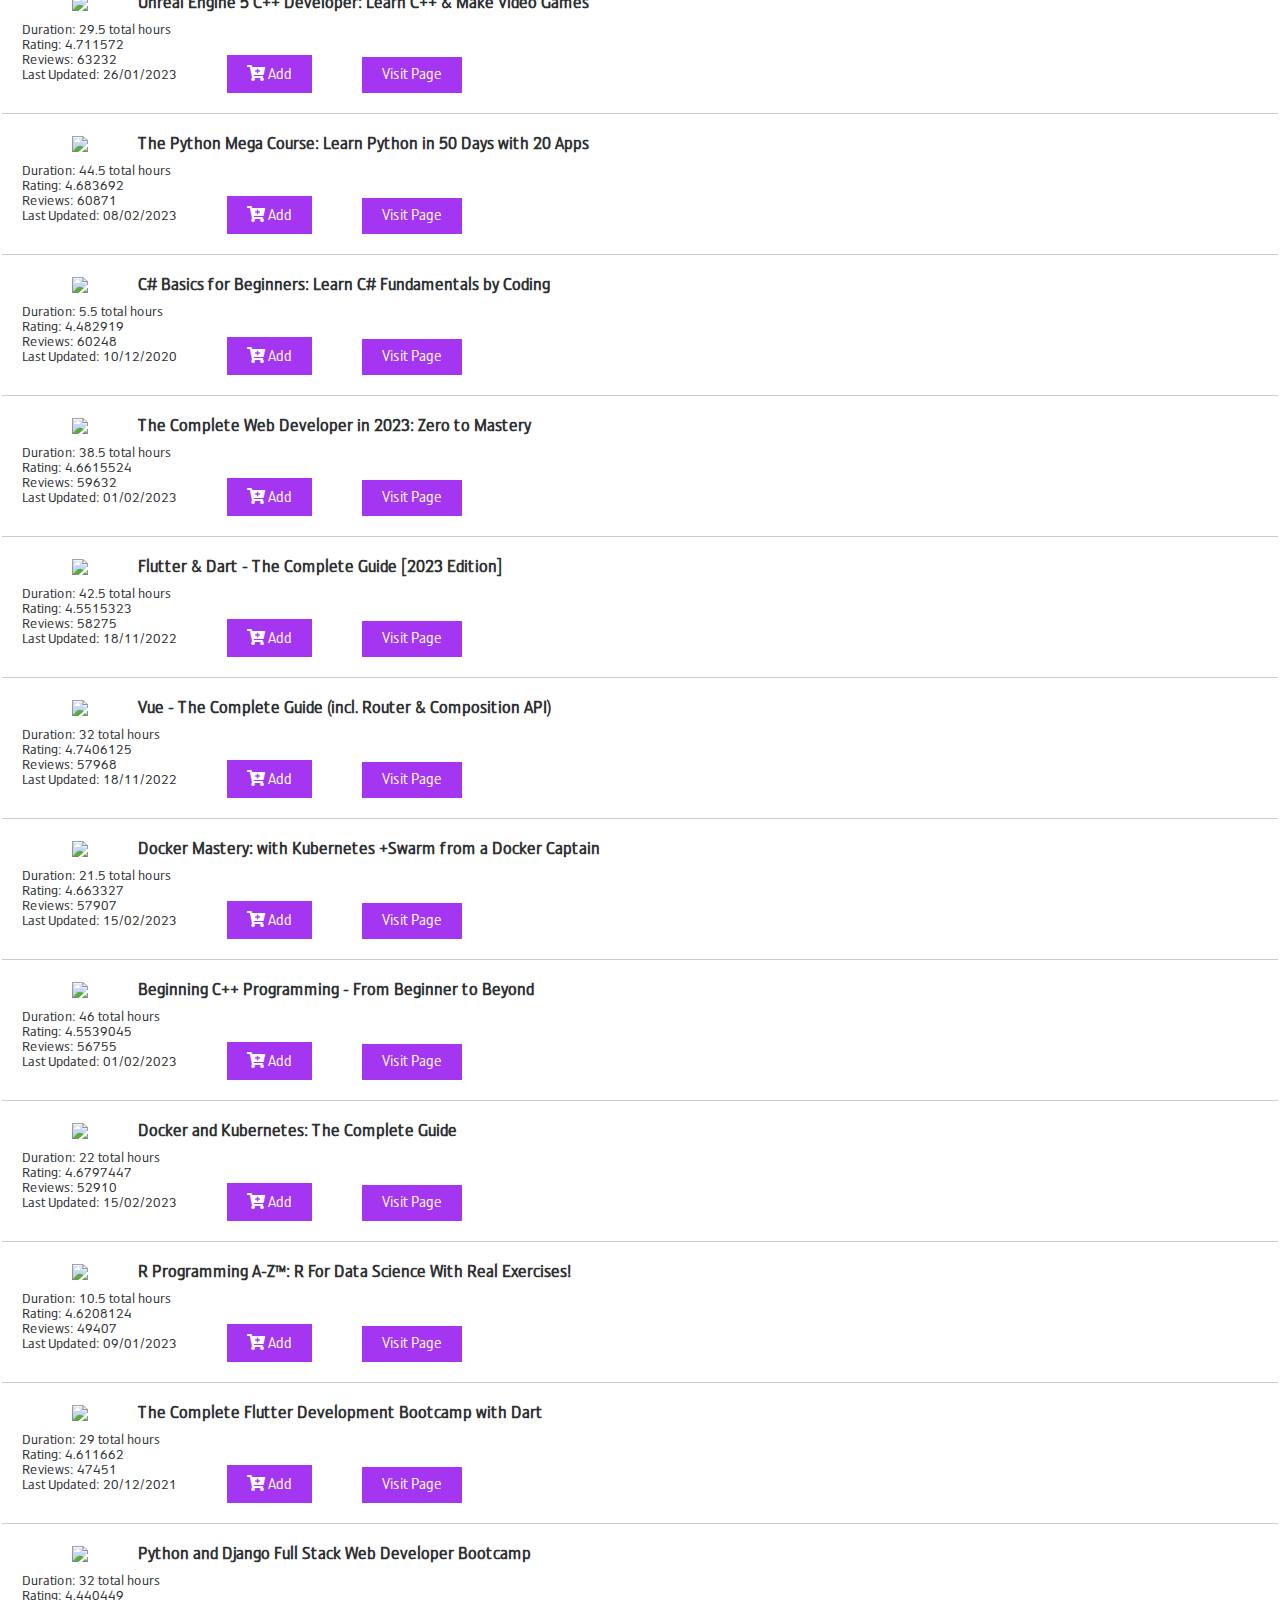
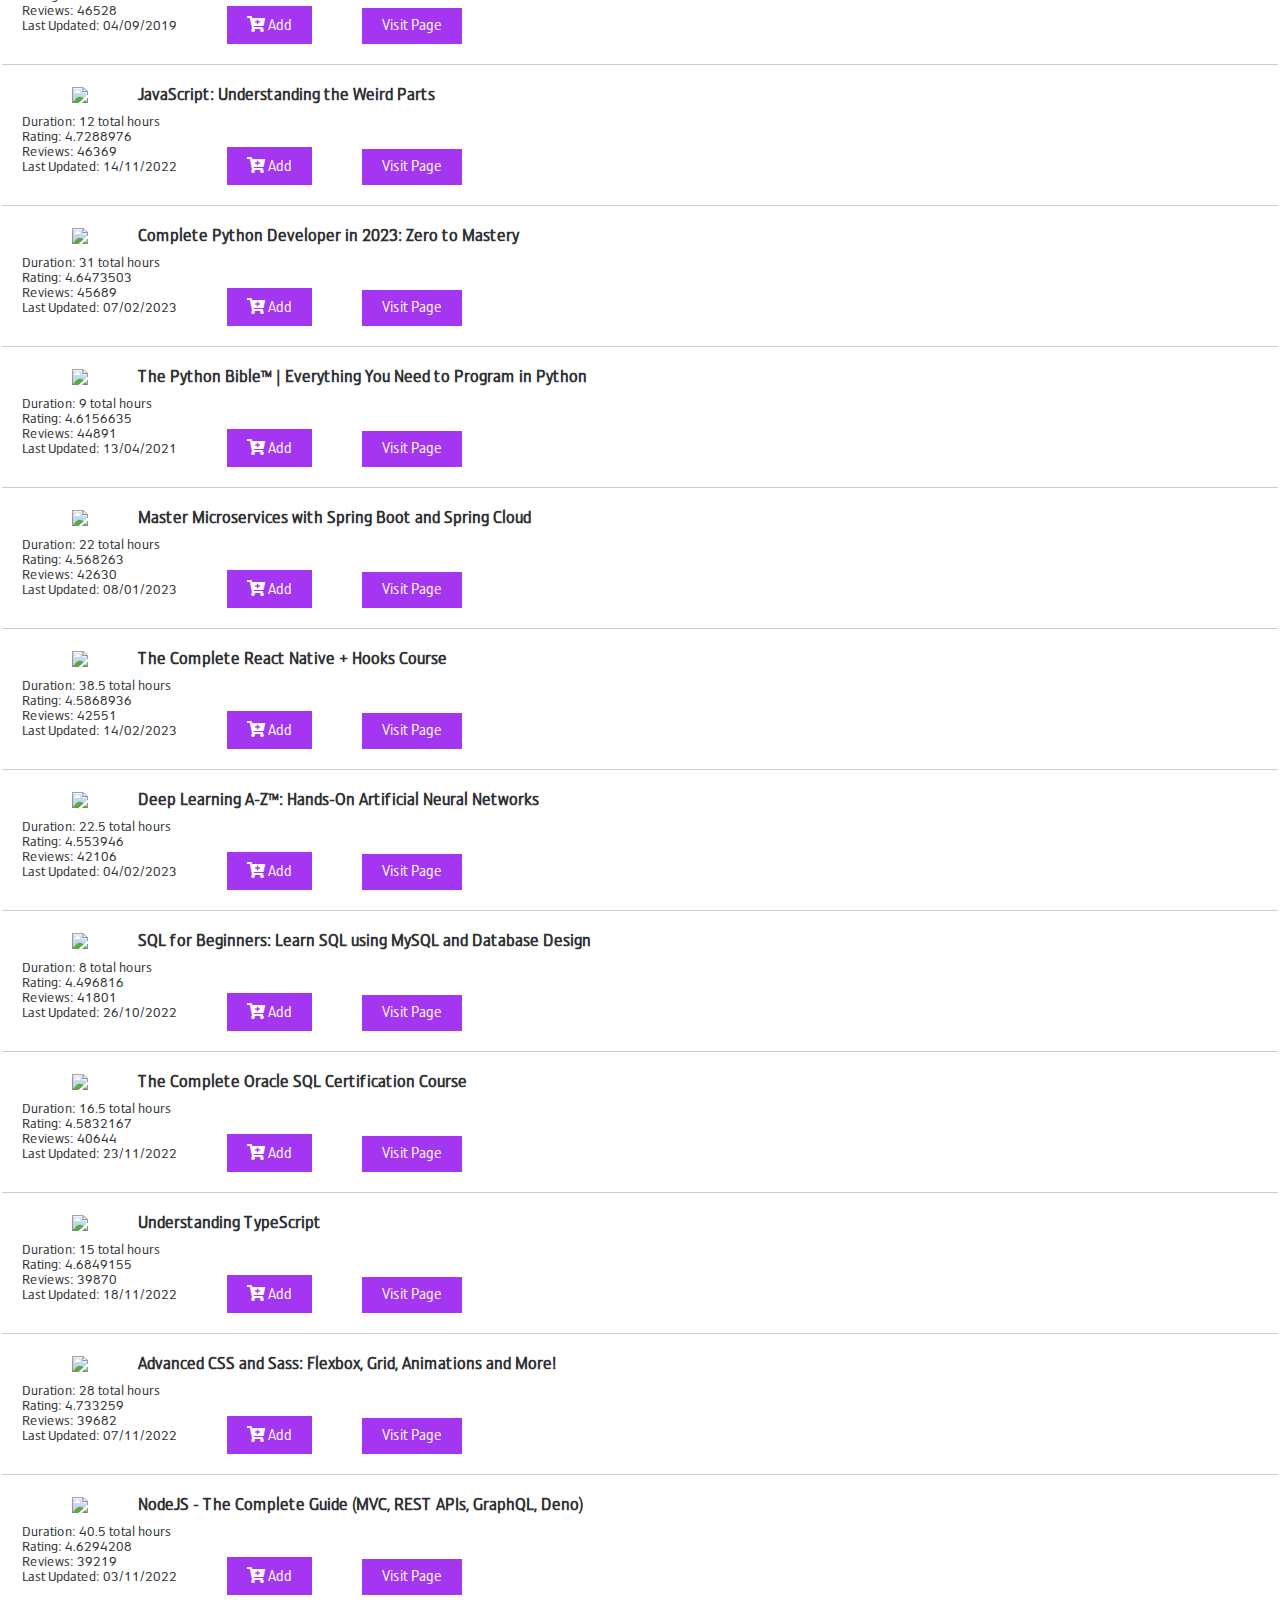
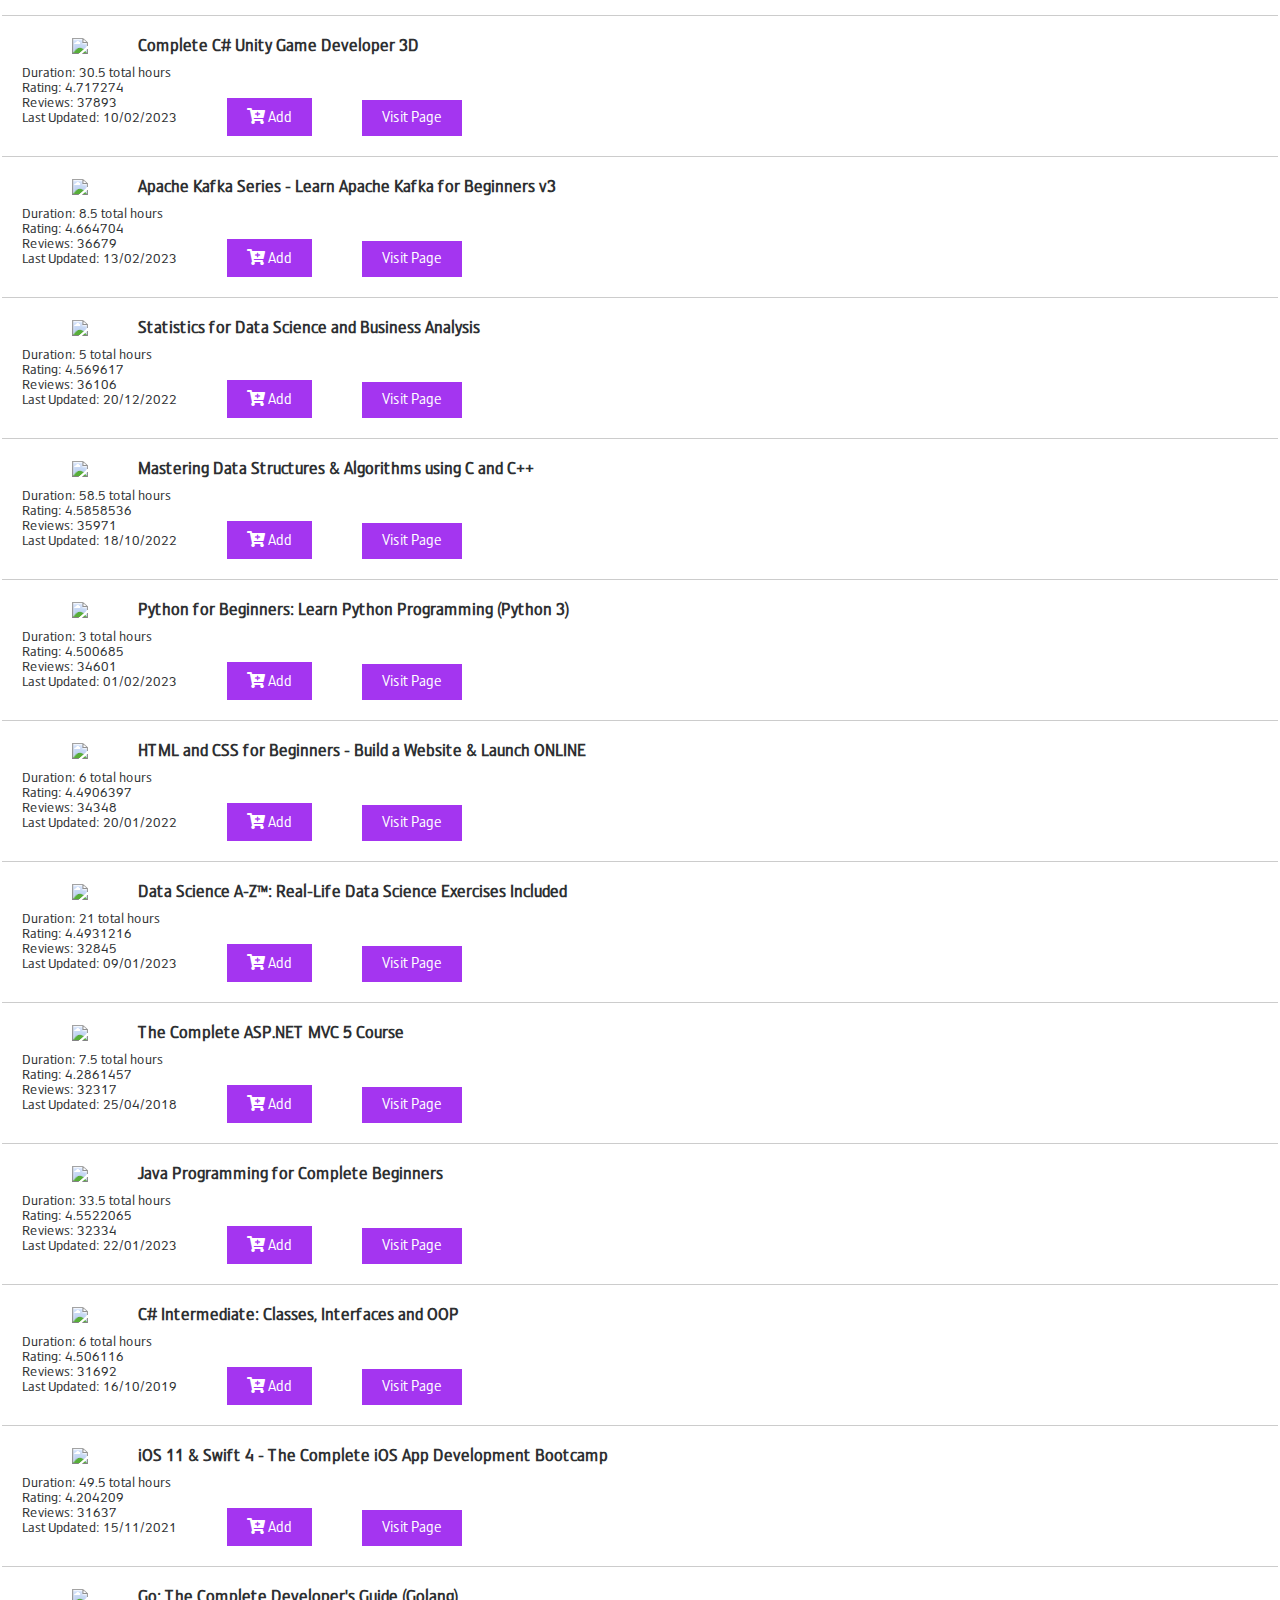
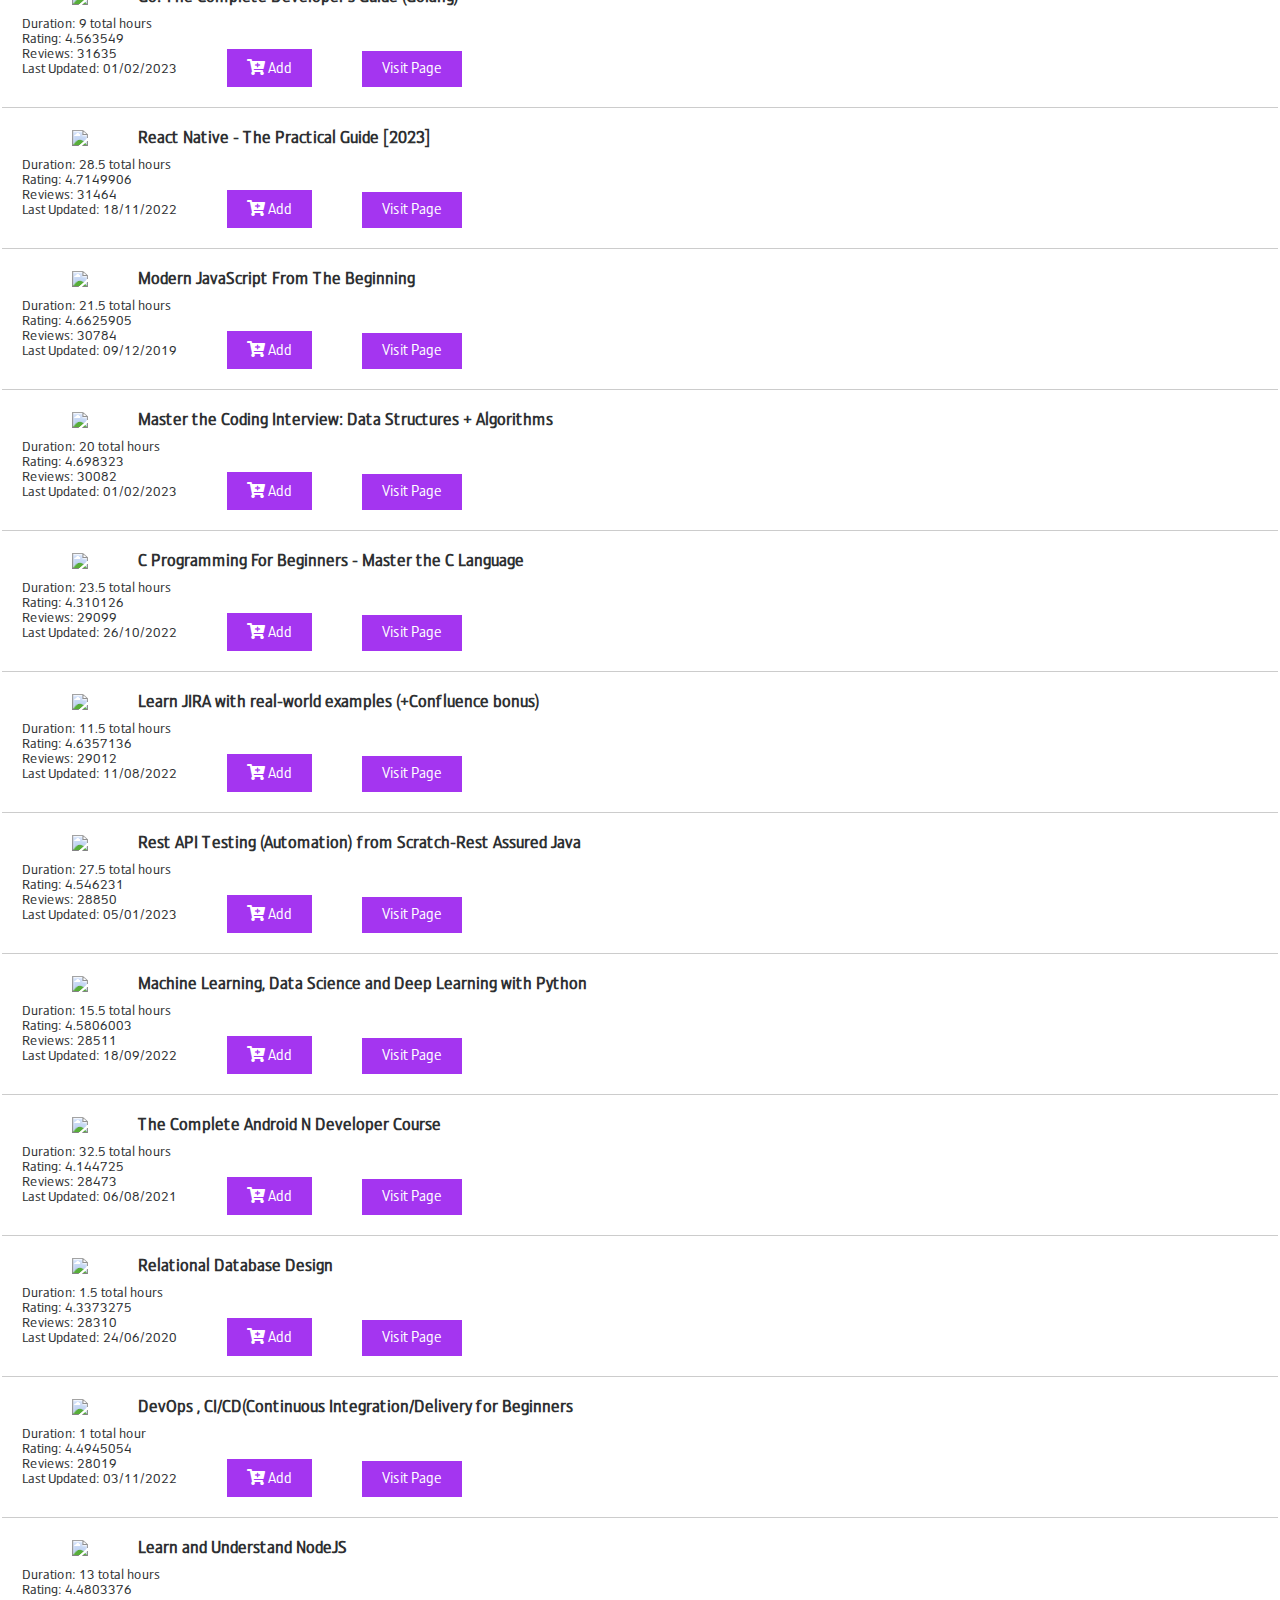
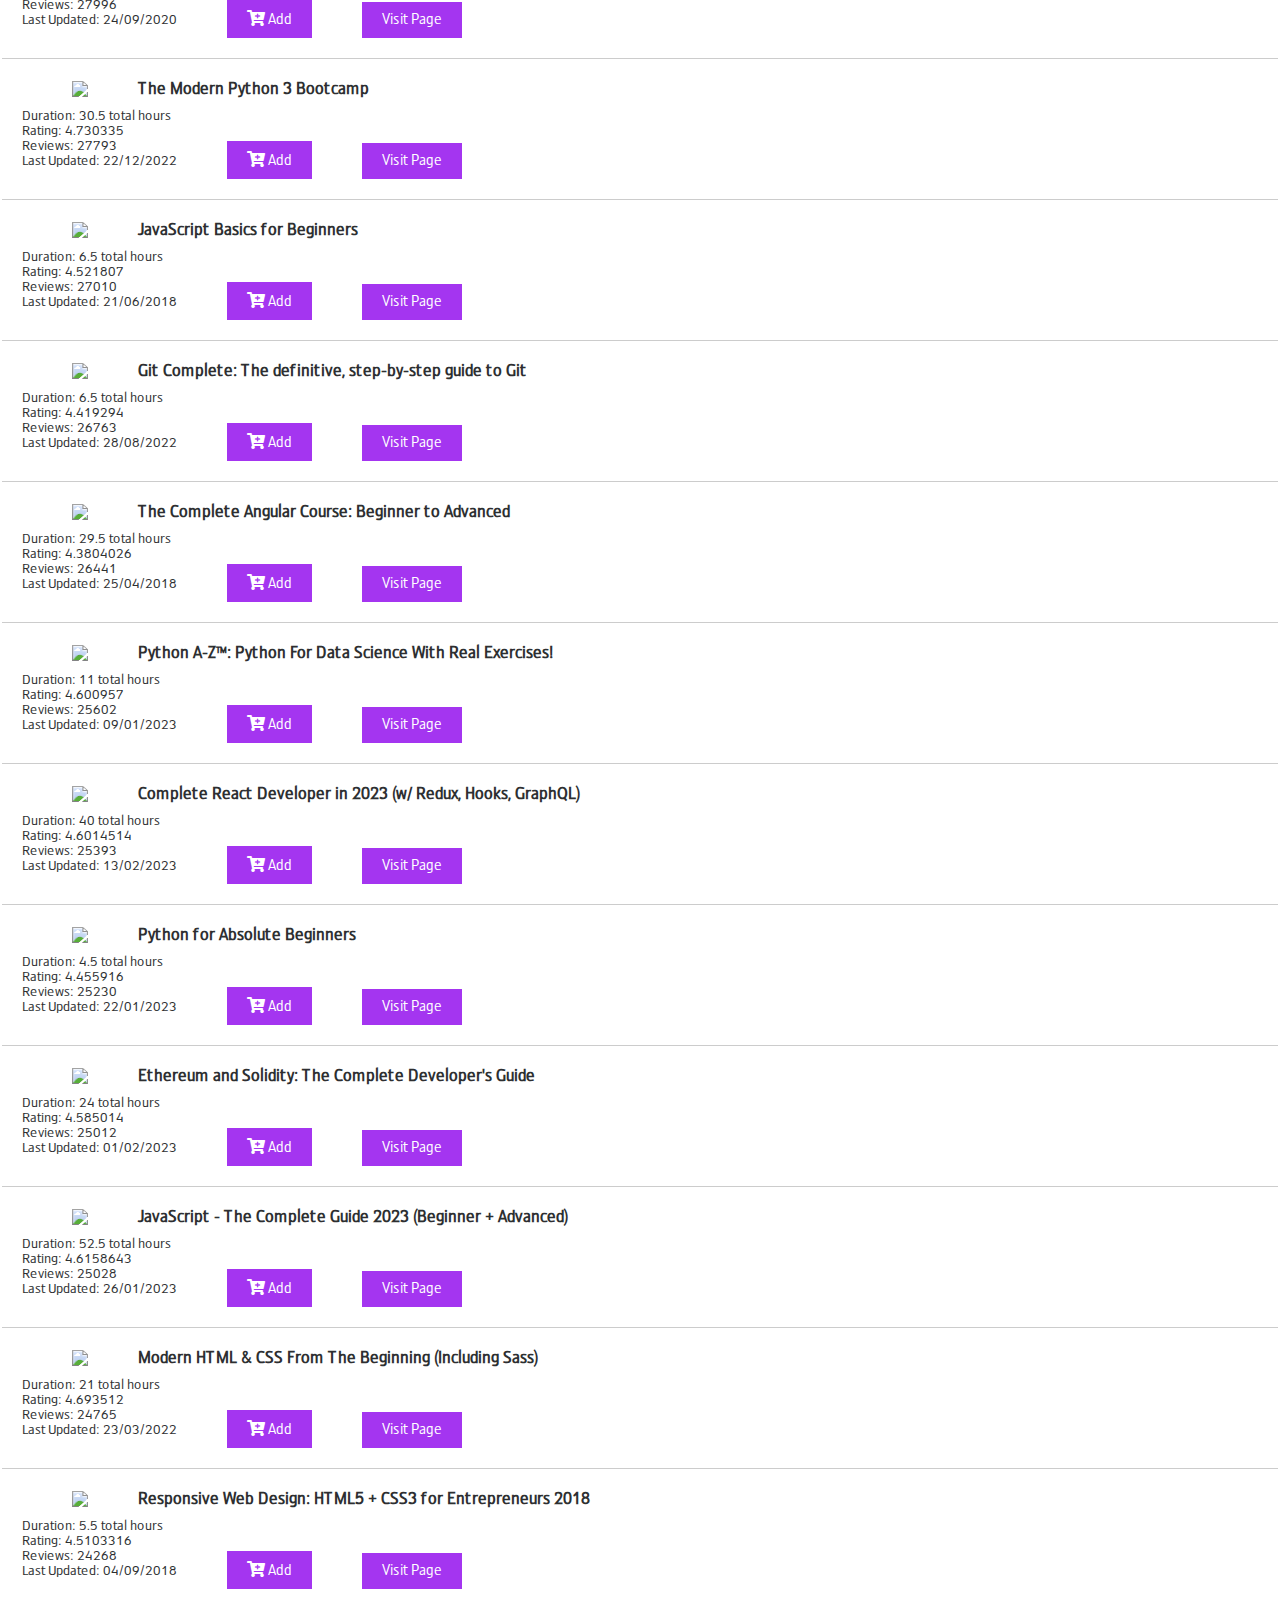
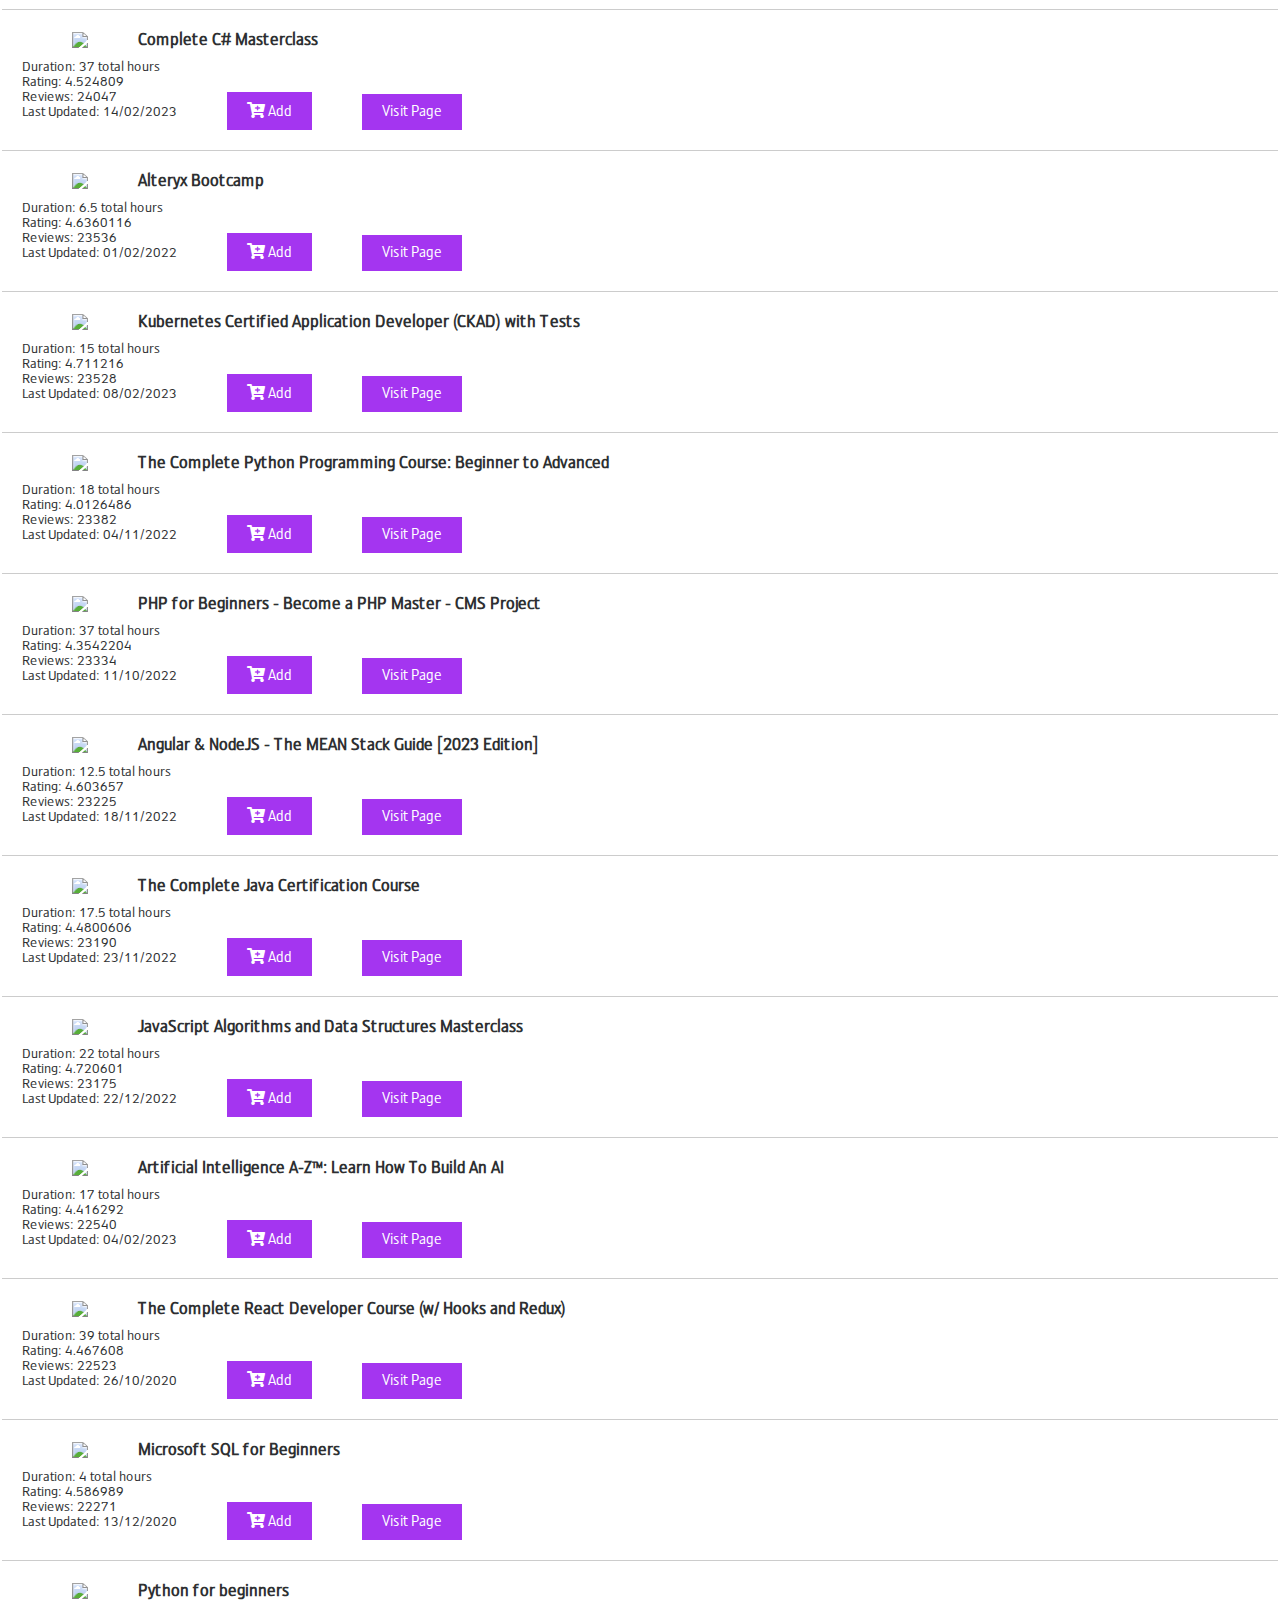
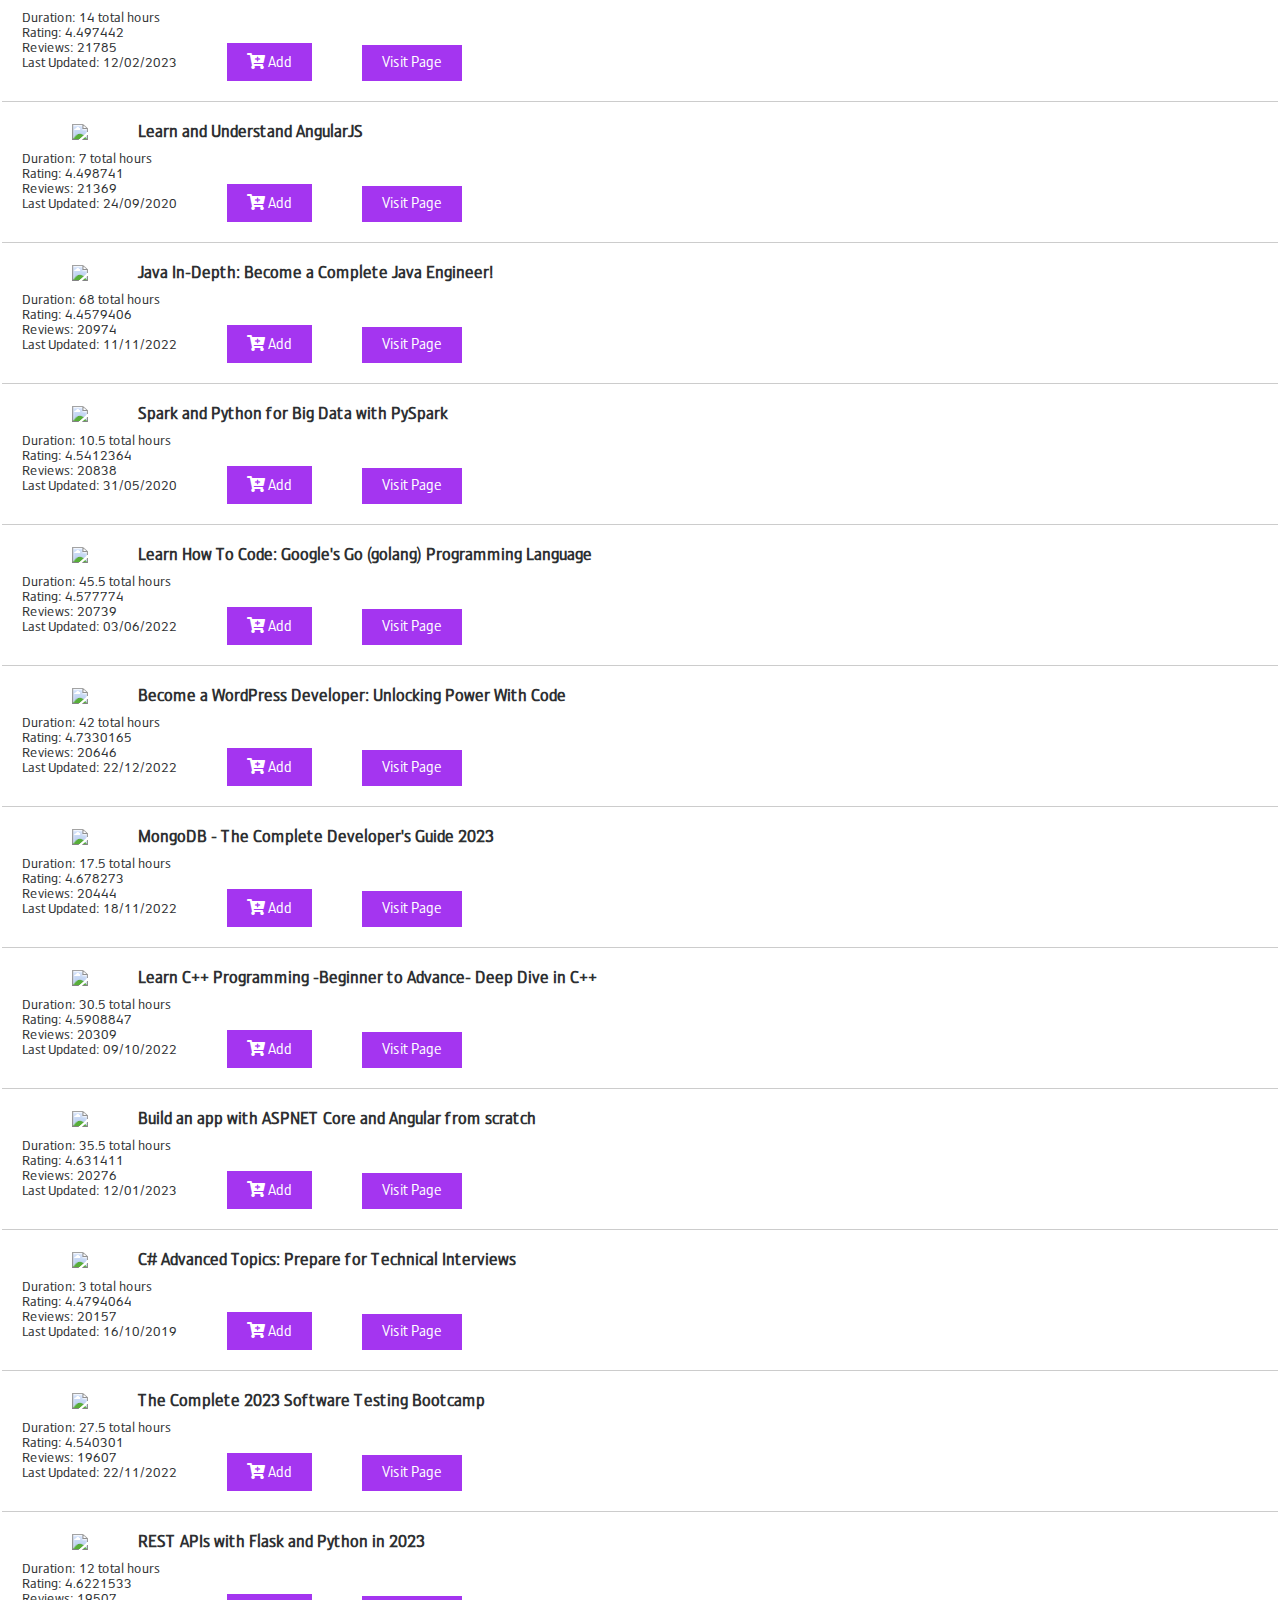
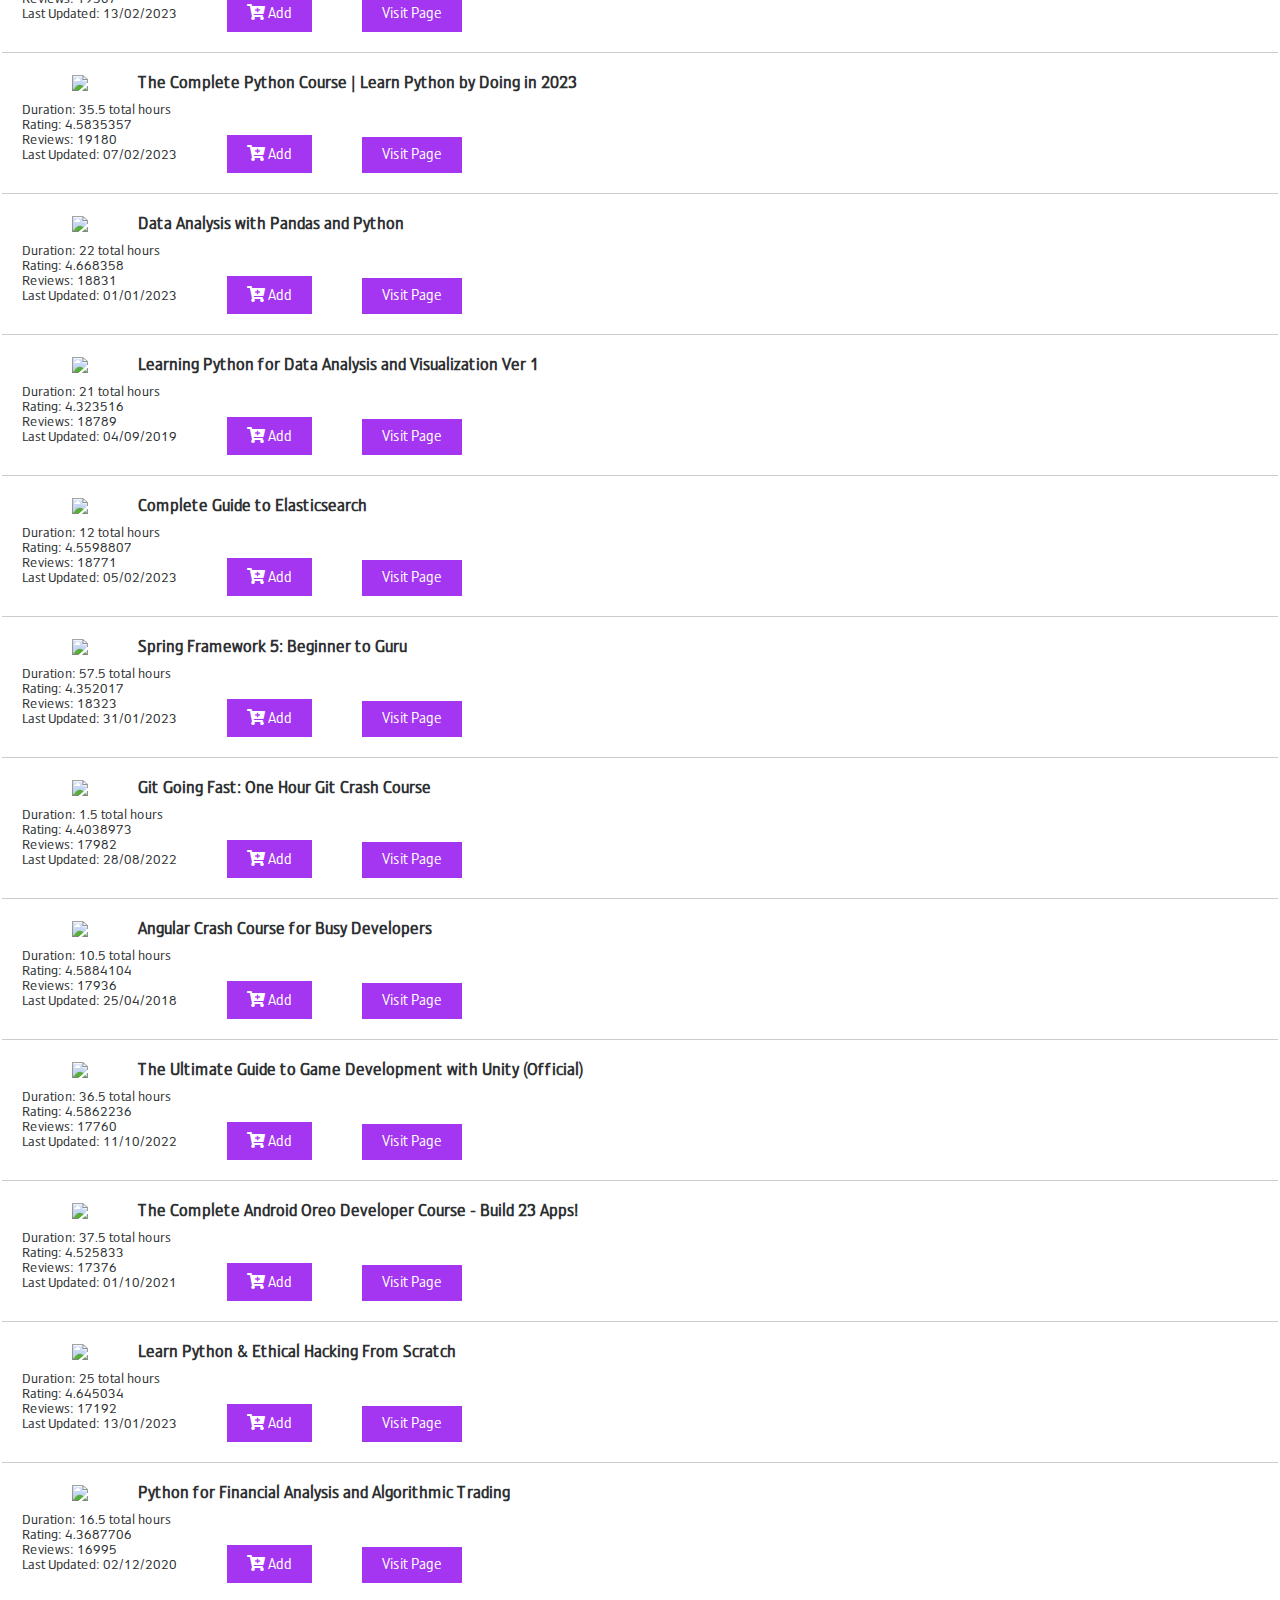
==== commit 64b784af: "change" ====
--- a/IdoAyaUdemy/IdoAyaUdemy/UdemyClient/WebPage/Pages/index.html
+++ b/IdoAyaUdemy/IdoAyaUdemy/UdemyClient/WebPage/Pages/index.html
@@ -2,6 +2,9 @@
   <head>
     <title>Udemy | Online Courses</title>
     <link rel="icon" href="../img/favicon.ico" />
+    <link href="https://cdnjs.cloudflare.com/ajax/libs/font-awesome/5.15.4/css/all.min.css" rel="stylesheet">
+    <link rel="stylesheet" href="https://cdnjs.cloudflare.com/ajax/libs/font-awesome/5.15.4/css/all.min.css">
+
     <script
       src="https://code.jquery.com/jquery-3.7.1.js"
       integrity="sha256-eKhayi8LEQwp4NKxN+CfCh+3qOVUtJn3QNZ0TciWLP4="
--- a/IdoAyaUdemy/IdoAyaUdemy/UdemyClient/WebPage/CSS/Style.css
+++ b/IdoAyaUdemy/IdoAyaUdemy/UdemyClient/WebPage/CSS/Style.css
@@ -1,6 +1,10 @@
 body {
   font-family: "CustomFont", sans-serif;
   margin-top: 0px;
+  color:#2d2f31;
+  font-size: 17px;
+  font-weight: 100;
+  text-align: center;
 }
 
 @font-face {
@@ -12,7 +16,7 @@
   position: fixed; /* Fixed positioning */
   top: 0; /* Position at the top of the viewport */
   width: 100%; /* Full width */
-  height: 60px; /* Adjust height as needed */
+  height: 80px; /* Adjust height as needed */
   color: #2d2f31;
   display: flex;
   align-items: center;
@@ -34,7 +38,7 @@
   border: none;
   background: none;
   cursor: pointer;
-  font-size: 18px; /* Adjusted font size */
+  font-size: 20px; /* Adjusted font size */
   font-weight: bold;
   margin: 20px; /* Adjusted margin to fit smaller height */
   padding: 5px 10px; /* Adjust padding to balance smaller height */
@@ -44,13 +48,11 @@
 #loginStatus {
   font-family: "CustomFont", sans-serif;
   color: #a435f0;
-  background: #e7e7e7; /* Light grey background */
+  background: #2d2f31; /* Light grey background */
   font-size: 18px;
-  font-weight: bold;
   margin: 20px;
   padding: 5px 10px;
   text-align: center;
-  border-radius: 20px; /* Border radius to create an oval shape */
   padding-bottom: 10px;
   box-shadow: 0 0 10px rgba(0, 0, 0, 0.1);
 }
@@ -61,13 +63,12 @@
 }
 
 header img {
-  height: 40px; /* Adjust logo size to fit within the smaller header */
-  padding-right: 20px;
+  height:90px; /* Adjust logo size to fit within the smaller header */
   padding-bottom: 10px;
 }
 main {
   overflow: auto;
-  margin-top: 60px;
+  margin-top: 70px;
 }
 
 hr {
@@ -84,7 +85,7 @@
   border-style: solid;
   border-color: #ccc;
   width: calc(100% / 3);
-  box-sizing: border-box;
+
 }
 
 #coursesTable img,
@@ -116,8 +117,6 @@
 .enroll-button,
 .once-button {
   font-family: "CustomFont", sans-serif;
-  font-weight: bold;
-  float: right;
   background-color: #a435f0;
   color: white;
   border: none;
@@ -127,7 +126,6 @@
   display: inline-block;
   font-size: 16px;
   cursor: pointer;
-  border-radius: 5px;
   margin-left: 50px;
 }
 
@@ -142,30 +140,31 @@
 }
 
 #courseNum {
-  text-align: center;
-  background: #e7e7e7; /* Light grey background */
-  border-radius: 20px; /* Border radius to create an oval shape */
-  color: #a435f0;
-  font-size: 30px;
-  margin: 20px;
-  padding: 10px 20px;
-}
-
+  background: #2d2f31; 
+  color: #ffffff;
+  font-size: 20px;
+  padding: 20px 20px;
+  display: flex;
+  flex-direction: row;
+  text-align: center;
+  justify-content: center; /* כדי להבטיח שהטקסט יישאר במרכז */
+}
 .search,
-#signUpForm td,
-#logInForm td {
+ {
   display: flex;
   justify-content: space-between;
   font-size: 18px;
-  margin-bottom: 20px;
+  margin-bottom: 10px;
   font-weight: bold;
-  color: #a435f0;
+  color: #2d2f31;
   text-align: center;
 }
 
 .search {
   justify-content: space-evenly;
   box-shadow: 0 0 10px rgba(0, 0, 0, 0.1);
+  display: flex;
+  text-align: center;
 }
 
 #cTable {
@@ -176,30 +175,30 @@
 }
 
 #adminTable {
-  display: block; /* Changed from flex to block */
+  display: flex; /* Changed from flex to block */
   margin: 20px auto;
 }
 
 #display,
 #adminFunc {
   display: flex;
-  justify-content: center;
-  background: #e7e7e7; /* Light grey background */
-  border-radius: 20px; /* Border radius to create an oval shape */
+  margin: 20px auto;
+  justify-content: center;
+  background: #2d2f31; /* Light grey background */
 }
 
 #display > button,
 #adminFunc > button {
-  margin: 20px;
+  margin: 10px;
 }
 
 #adminTable tr {
   display: table-row; /* Ensure rows are displayed as table rows */
+  color: #fff;
 }
 
 #instructorsTable img {
-  border-radius: 7%;
-  border: 1.25px solid #2d2f31;
+  border-radius: 50%;
 }
 .course-title {
   font-size: 18px;
@@ -221,65 +220,27 @@
 }
 .search-button {
   font-family: "CustomFont", sans-serif;
-  font-weight: bold;
   background-color: #a435f0;
   color: white;
   border: none;
-  padding: 10px 20px;
+  padding: 10px 10px;
   text-align: center;
   text-decoration: none;
   display: inline-block;
-  font-size: 16px;
-  cursor: pointer;
-  border-radius: 5px;
+  font-size: 17px;
+  cursor: pointer;
   margin-top: 10px;
   margin: 10px;
+  justify-content: center; /* כדי להבטיח שהטקסט יישאר במרכז */
 }
 
 .search-button:hover {
   background-color: #2d2f31;
 }
 
-/* Container for both forms */
-#signUp {
-  display: flex; /* Use Flexbox to layout children horizontally */
-  justify-content: space-between; /* Add space between the forms */
-  gap: 20px; /* Alternatively, use gap for spacing (if supported) */
-  padding: 20px; /* Add some padding around the container */
-}
-
-/* Ensure the forms have some styling */
-#signUp form {
-  border: 1px solid #ccc; /* Add a border to each form */
-  padding: 20px; /* Add padding inside each form */
-  box-shadow: 0 0 10px rgba(0, 0, 0, 0.1); /* Add a subtle shadow */
-  background-color: #f9f9f9; /* Background color for forms */
-  width: 45%; /* Adjust width as needed */
-}
-
-/* Styling for table cells within forms */
-#signUp td {
-  padding: 10px; /* Add padding to table cells */
-}
-
-#signUp td input[type="submit"] {
-  display: block; /* Make submit button block level to take full width */
-  width: 100%; /* Full width of parent td */
-  background-color: #4caf50; /* Green background */
-  color: white; /* White text */
-  padding: 10px 0; /* Vertical padding */
-  border: none; /* Remove border */
-  cursor: pointer; /* Pointer cursor on hover */
-  font-size: 16px; /* Font size */
-}
-
-#signUp td input[type="submit"]:hover {
-  background-color: #45a049; /* Darker green on hover */
-}
-
 .edit-course-form {
   display: flex;
-  justify-content: center;
+  justify-content: right;
   width: 100%; /* Ensure it spans the entire width of the table row */
 }
 
@@ -295,12 +256,385 @@
 }
 
 #newCourse {
-  text-align: center;
-  margin: 0 auto;
-  width: 50%;
-}
+  margin-top: 0;
+  margin-bottom: 0;
+  padding-top: 0;
+  padding-bottom: 0;
+  width: 50%; /* רוחב האלמנט */
+  padding: 0; /* אין מרווח בין התוכן לגבולות */
+}
+
 
 #newCourseTable {
   margin: 0 auto;
   width: 50%;
 }
+.carousel-item {
+  margin-top: 70px; /* מרווח של 50 פיקסלים מראש העמוד */
+  height: 400px;
+  background: #777;
+  color: #2d2f31;
+  position: relative;
+  background-position: center;
+  background-size: cover;
+}
+
+
+.rating-wrap{
+	max-width: 480px;
+	margin: auto;
+	padding: 15px;
+	box-shadow: 0 0 3px 0 rgba(0,0,0,.2);
+	text-align: center;
+}
+
+.center{
+	width: 162px; 
+	margin: auto;
+}
+.carousel-item{
+  height: 32rem;
+  background-color: #777;
+  color: #2d2f31;
+  position: relative;
+}
+
+* {
+  padding: 0;
+  margin: 0;
+  box-sizing: border-box;
+}
+section {
+  min-height: 95vh;
+  width: 100%;
+  display: flex;
+  align-items: center;
+  justify-content: center;
+}
+.container {
+  box-shadow: 0px 0px 5px rgba(0, 0, 0, 0.199);
+  padding: 50px 30px;
+  border-radius: 10px;
+  min-width: 800px;
+  max-width: 1000px;
+  min-height: 500px;
+  margin: 0 20px;
+  display: flex;
+  align-items: center;
+  justify-content: center;
+  background-color: #f6f5f7;
+  position: relative;
+  overflow: hidden;
+}
+
+.container .form {
+  position: absolute;
+  top: 0;
+  text-align: center;
+  padding: 0 20px;
+  width: 50%;
+  height: 100%;
+  display: flex;
+  align-items: center;
+  justify-content: center;
+  background-color: #f6f5f7;
+  transition: 0.7s ease-in-out transform;
+  overflow: hidden;
+}
+.container .form.sign-in-form {
+  left: 0;
+}
+.container .form.sign-up-form {
+  right: 0;
+}
+.container .form .wrapper {
+  position: absolute;
+  top: 0;
+  left: 0;
+  height: 100%;
+  width: 100%;
+  display: flex;
+  align-items: center;
+  justify-content: center;
+  transition: 0.7s ease-in-out transform;
+}
+.container .form.sign-in-form .wrapper {
+  transform: translateX(100%);
+}
+.container .sign-in-form.active .wrapper {
+  transform: translateX(0);
+}
+.container .form.sign-up-form .wrapper {
+  transform: translateX(-100%);
+}
+.container .sign-up-form.active .wrapper {
+  transform: translateX(0);
+}
+.container .form h1 {
+  font-size: 40px;
+  font-weight: 300;
+  text-transform: capitalize;
+  margin-bottom: 10px;
+}
+.container .form p {
+  font-weight: 500;
+  font-size: 14px;
+  text-transform: capitalize;
+  line-height: 25px;
+  margin-bottom: 30px;
+}
+.container .form input {
+  display: block;
+  width: 300px;
+  margin: 0 auto;
+  margin-bottom: 15px;
+  height: 35px;
+  font-size: 14px;
+  padding-left: 15px;
+  border: none;
+  background-color: rgba(199, 197, 197, 0.425);
+  outline: none;
+}
+.container .form input::placeholder {
+  color: rgba(0, 0, 0, 0.658);
+}
+.overlay-container .overlay button,
+.container .form button {
+  padding: 10px 50px;
+  border: none;
+  outline: none;
+  font-size: 18px;
+  background-color: rgba(#a435f0, 20, 60, 0.568);
+  cursor: pointer;
+  color: #f6f5f7;
+}
+.container .overlay-container {
+  position: absolute;
+  background-color: #a435f0;
+  left: 0;
+  top: 0;
+  width: 50%;
+  height: 100%;
+  overflow: hidden;
+  transition: 0.7s ease-in-out transform;
+}
+
+.container .overlay-container .overlay {
+  background-image: url(https://images.unsplash.com/photo-1527689368864-3a821dbccc34?ixlib=rb-1.2.1&ixid=eyJhcHBfaWQiOjEyMDd9&auto=format&fit=crop&w=1500&q=80);
+  background-size: cover;
+  background-position: center center;
+  position: absolute;
+  left: 0%;
+  /* background-color: rebeccapurple; */
+  width: 200%;
+  display: flex;
+  align-items: center;
+  justify-content: center;
+  height: 100%;
+  transition: 0.7s ease-in-out transform;
+  z-index: 1;
+}
+.container .overlay::after {
+  content: "";
+  position: absolute;
+  height: 100%;
+  width: 100%;
+  left: 0;
+  top: 0;
+  background-color: #a435f0;
+  z-index: -1;
+  opacity: 0.9;
+}
+.overlay-container .overlay .overlay-left,
+.overlay-container .overlay .overlay-right {
+  flex-basis: 50%;
+  text-align: center;
+}
+ד
+.overlay-container .overlay h1 {
+  font-family: "Montserrat";
+  font-size: 40px;
+  font-weight: 300;
+  color: white;
+}
+.overlay-container .overlay p {
+  color: white;
+  font-family: "Roboto";
+  font-size: 25px;
+  font-weight: 300;
+}
+.overlay-container .overlay button {
+  background-color: white;
+  color:#a435f0;
+  margin-top: 20px;
+}
+
+#newCourse {
+  color: #2d2f31;
+  text-align: center; /* מירוצה את התוכן למרכז */
+  width: 100%;
+  margin-top: 0;
+  margin-bottom: 0;
+  padding-top: 0;
+  padding-bottom: 0;
+}
+
+#newCourse h1 {
+  margin-bottom: 10px; /* מרווח מתחת לכותרת */
+}
+#newCourseTable {
+  margin: 0 auto; /* מרכז את הטבלה באמצע */
+  width: 50%; /* רוחב הטבלה */
+  border-collapse: collapse; /* מסתיר את הגבולות בין תאי הטבלה */
+  text-align: center;
+}
+
+#newCourseTable tr {
+  margin-bottom: 5px; /* מרווח בין השורות */
+}
+
+#newCourseTable td {
+  padding: 5px; /* מרווח בין התוכן לגבולות התאים */
+}
+#newCourseId,
+#newCourseTitle,
+#newCourseUrl,
+#newCourseImageRef,
+#newCourseInstructorId,
+#newCourseDuration {
+  border: 1px solid #ccc; /* הוספת גבול */
+  border-radius: 4px; /* הוספת פינות מעוגלות */
+  padding: 8px; /* הוספת מרווח בתוך ה-input */
+  width: 100%; /* קביעת רוחב ל-100% */
+  box-sizing: border-box; /* כלול את ה-padding וה-border בגודל הכללי של ה-input */
+  font-size: 16px; /* קביעת גודל פונט */
+  margin-bottom: 10px; /* הוספת מרווח בין ה-input לבין אלמנטים אחרים */
+}
+
+
+
+input[type="text"], input[type="submit"], button[type="submit"] {
+  margin: 4px 4px; /* מרווחים פנימיים */
+  box-sizing: border-box; /* כולל את הריווח בגודל האלמנט */
+  border: none; /* ללא גבול */
+  text-align: center; /* יישור טקסט לאמצע */
+  border: none;
+  text-align: center;
+  text-decoration: none;
+  display: inline-block;
+  font-size: 17px;
+  cursor: pointer;
+  margin-top: 30px;
+  justify-content: center; /* כדי להבטיח שהטקסט יישאר במרכז */
+}
+*,
+*::before,
+*::after {
+  margin: 0;
+  padding: 0;
+  box-sizing: border-box;
+}
+
+.carousel {
+  position: relative;
+  overflow: hidden;
+  font-size: 2.5vmin;
+}
+
+.carousel-slider {
+  display: flex;
+  transition: 0.3s;
+}
+
+.carousel-slide {
+  flex: 0 0 100%;
+}
+
+.carousel-slide img {
+  display: block;
+  width: 100%;
+  height: 350px;
+  object-fit: cover;
+}
+
+.carousel button {
+  font-size: inherit;
+}
+
+.carousel-prev,
+.carousel-next {
+  position: absolute;
+  top: 50%;
+  transform: translateY(-50%);
+  padding: 1em;
+  border: none;
+  cursor: pointer;
+}
+
+.carousel-prev {
+  left: 2em;
+}
+
+.carousel-next {
+  right: 2em;
+}
+
+.carousel-navigation {
+  position: absolute;
+  bottom: 1em;
+  left: 0;
+  right: 0;
+  display: flex;
+  justify-content: center;
+  gap: 1em;
+}
+
+.carousel-bullet {
+  width: 1em;
+  height: 1em;
+  border: none;
+  background: #fff;
+  cursor: pointer;
+  border-radius: 50%;
+}
+
+#adminFunc {
+  display: flex;
+  flex-wrap: wrap;
+  align-content: space-around;
+  justify-content: center;
+  align-items: center;
+  color:#ffffff;
+  font-size: 20px;
+}
+#browser {
+  height: 40px;
+  width: 500px;
+}
+label[for="browser"] {
+  margin-right: 20px;
+}
+
+#adminFunc button {
+  flex-grow: 1;
+  max-width: 200px; /* קבעתי מרווח מקסימלי */
+}
+
+#submitButton {
+  font-family: "CustomFont", sans-serif;
+  background-color: #a435f0;
+  color: white;
+  border: none;
+  padding: 10px 10px;
+  text-align: center;
+  text-decoration: none;
+  display: inline-block;
+  font-size: 17px;
+  cursor: pointer;
+  margin-top: 10px;
+}
+#editDiv {
+  display: flex;
+  justify-content: center;
+  align-items: center;
+}
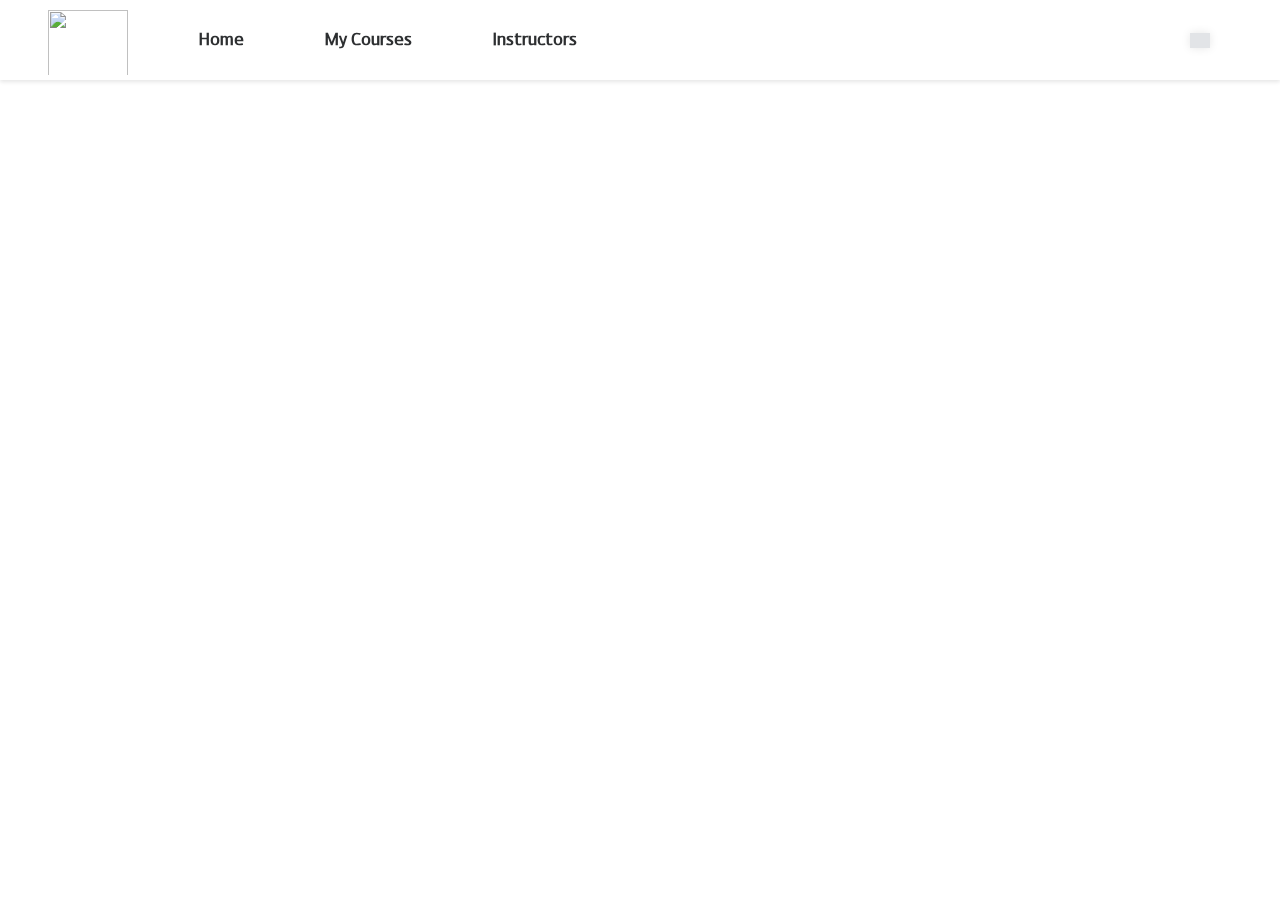
==== commit adcde6ff: "assignment4_firstVer" ====
--- a/IdoAyaUdemy/IdoAyaUdemy/UdemyClient/WebPage/Pages/index.html
+++ b/IdoAyaUdemy/IdoAyaUdemy/UdemyClient/WebPage/Pages/index.html
@@ -2,8 +2,14 @@
   <head>
     <title>Udemy | Online Courses</title>
     <link rel="icon" href="../img/favicon.ico" />
-    <link href="https://cdnjs.cloudflare.com/ajax/libs/font-awesome/5.15.4/css/all.min.css" rel="stylesheet">
-    <link rel="stylesheet" href="https://cdnjs.cloudflare.com/ajax/libs/font-awesome/5.15.4/css/all.min.css">
+    <link
+      href="https://cdnjs.cloudflare.com/ajax/libs/font-awesome/5.15.4/css/all.min.css"
+      rel="stylesheet"
+    />
+    <link
+      rel="stylesheet"
+      href="https://cdnjs.cloudflare.com/ajax/libs/font-awesome/5.15.4/css/all.min.css"
+    />
 
     <script
       src="https://code.jquery.com/jquery-3.7.1.js"
@@ -15,7 +21,12 @@
     <header>
       <img
         src="https://www.udemy.com/staticx/udemy/images/v7/logo-udemy.svg"
-        style="padding-left: 15px; padding-top: 15px; width: 80px"
+        style="
+          margin-left: 48px;
+          padding-top: 15px;
+          width: 80px;
+          margin-right: 30px;
+        "
       />
       <button class="header-button" onclick="window.location.href='index.html'">
         Home
@@ -47,8 +58,8 @@
         <table id="coursesTable"></table>
       </div>
     </main>
-    <script type="module" src="../Scripts/Script.js"></script>
-    <script type="module" src="../Scripts/JoinedScript.js"></script>
+    <script src="../Scripts/JoinedScript.js"></script>
+    <script src="../Scripts/Script.js"></script>
     <link href="../CSS/Style.css" rel="stylesheet" />
   </body>
 </html>
--- a/IdoAyaUdemy/IdoAyaUdemy/UdemyClient/WebPage/CSS/Style.css
+++ b/IdoAyaUdemy/IdoAyaUdemy/UdemyClient/WebPage/CSS/Style.css
@@ -1,7 +1,7 @@
 body {
   font-family: "CustomFont", sans-serif;
   margin-top: 0px;
-  color:#2d2f31;
+  color: #2d2f31;
   font-size: 17px;
   font-weight: 100;
   text-align: center;
@@ -13,16 +13,16 @@
 }
 
 header {
-  position: fixed; /* Fixed positioning */
-  top: 0; /* Position at the top of the viewport */
-  width: 100%; /* Full width */
-  height: 80px; /* Adjust height as needed */
-  color: #2d2f31;
-  display: flex;
-  align-items: center;
-  box-shadow: 0 2px 4px rgba(0, 0, 0, 0.1); /* Add shadow */
-  background-color: #ffffff; /* Optional: add a background color */
-  z-index: 1000; /* Ensure it's above other content */
+  position: fixed;
+  top: 0;
+  width: 100%;
+  height: 80px;
+  color: #2d2f31;
+  display: flex;
+  align-items: center;
+  box-shadow: 0 2px 4px rgba(0, 0, 0, 0.1);
+  background-color: #ffffff;
+  z-index: 1000;
 }
 
 #profile {
@@ -38,17 +38,17 @@
   border: none;
   background: none;
   cursor: pointer;
-  font-size: 20px; /* Adjusted font size */
+  font-size: 20px;
   font-weight: bold;
-  margin: 20px; /* Adjusted margin to fit smaller height */
-  padding: 5px 10px; /* Adjust padding to balance smaller height */
+  margin: 30px;
+  padding: 5px 10px;
   text-align: center;
 }
 
 #loginStatus {
   font-family: "CustomFont", sans-serif;
   color: #a435f0;
-  background: #2d2f31; /* Light grey background */
+  background: #e2e4e7;
   font-size: 18px;
   margin: 20px;
   padding: 5px 10px;
@@ -63,7 +63,7 @@
 }
 
 header img {
-  height:90px; /* Adjust logo size to fit within the smaller header */
+  height: 90px; /* Adjust logo size to fit within the smaller header */
   padding-bottom: 10px;
 }
 main {
@@ -85,7 +85,6 @@
   border-style: solid;
   border-color: #ccc;
   width: calc(100% / 3);
-
 }
 
 #coursesTable img,
@@ -130,9 +129,9 @@
 }
 
 .disabled-button {
-  opacity: 0.5; /* Reduce opacity to indicate disabled state */
-  cursor: not-allowed; /* Change cursor to indicate not allowed */
-  pointer-events: none; /* Disable pointer events */
+  opacity: 0.5;
+  cursor: not-allowed;
+  pointer-events: none;
 }
 
 .enroll-button:hover {
@@ -140,17 +139,17 @@
 }
 
 #courseNum {
-  background: #2d2f31; 
+  background: #2d2f31;
   color: #ffffff;
   font-size: 20px;
   padding: 20px 20px;
   display: flex;
   flex-direction: row;
   text-align: center;
-  justify-content: center; /* כדי להבטיח שהטקסט יישאר במרכז */
-}
-.search,
- {
+  justify-content: center;
+}
+
+.search {
   display: flex;
   justify-content: space-between;
   font-size: 18px;
@@ -175,7 +174,7 @@
 }
 
 #adminTable {
-  display: flex; /* Changed from flex to block */
+  display: flex;
   margin: 20px auto;
 }
 
@@ -184,7 +183,7 @@
   display: flex;
   margin: 20px auto;
   justify-content: center;
-  background: #2d2f31; /* Light grey background */
+  background: #2d2f31;
 }
 
 #display > button,
@@ -193,7 +192,7 @@
 }
 
 #adminTable tr {
-  display: table-row; /* Ensure rows are displayed as table rows */
+  display: table-row;
   color: #fff;
 }
 
@@ -231,7 +230,7 @@
   cursor: pointer;
   margin-top: 10px;
   margin: 10px;
-  justify-content: center; /* כדי להבטיח שהטקסט יישאר במרכז */
+  justify-content: center;
 }
 
 .search-button:hover {
@@ -241,7 +240,7 @@
 .edit-course-form {
   display: flex;
   justify-content: right;
-  width: 100%; /* Ensure it spans the entire width of the table row */
+  width: 100%;
 }
 
 .edit-course-form-inner {
@@ -249,10 +248,8 @@
   background-color: #f9f9f9;
   padding: 20px;
   box-shadow: 0 0 10px rgba(0, 0, 0, 0.1);
-  max-width: calc(
-    100% - 40px
-  ); /* Limit the maximum width to ensure it fits within the table row */
-  width: auto; /* Allow the form to adjust its width based on content */
+  max-width: calc(100% - 40px);
+  width: auto;
 }
 
 #newCourse {
@@ -260,17 +257,16 @@
   margin-bottom: 0;
   padding-top: 0;
   padding-bottom: 0;
-  width: 50%; /* רוחב האלמנט */
-  padding: 0; /* אין מרווח בין התוכן לגבולות */
-}
-
+  width: 50%;
+  padding: 0;
+}
 
 #newCourseTable {
   margin: 0 auto;
   width: 50%;
 }
 .carousel-item {
-  margin-top: 70px; /* מרווח של 50 פיקסלים מראש העמוד */
+  margin-top: 70px;
   height: 400px;
   background: #777;
   color: #2d2f31;
@@ -279,20 +275,19 @@
   background-size: cover;
 }
 
-
-.rating-wrap{
-	max-width: 480px;
-	margin: auto;
-	padding: 15px;
-	box-shadow: 0 0 3px 0 rgba(0,0,0,.2);
-	text-align: center;
-}
-
-.center{
-	width: 162px; 
-	margin: auto;
-}
-.carousel-item{
+.rating-wrap {
+  max-width: 480px;
+  margin: auto;
+  padding: 15px;
+  box-shadow: 0 0 3px 0 rgba(0, 0, 0, 0.2);
+  text-align: center;
+}
+
+.center {
+  width: 162px;
+  margin: auto;
+}
+.carousel-item {
   height: 32rem;
   background-color: #777;
   color: #2d2f31;
@@ -425,7 +420,6 @@
   background-position: center center;
   position: absolute;
   left: 0%;
-  /* background-color: rebeccapurple; */
   width: 200%;
   display: flex;
   align-items: center;
@@ -450,8 +444,7 @@
   flex-basis: 50%;
   text-align: center;
 }
-ד
-.overlay-container .overlay h1 {
+ד .overlay-container .overlay h1 {
   font-family: "Montserrat";
   font-size: 40px;
   font-weight: 300;
@@ -465,13 +458,13 @@
 }
 .overlay-container .overlay button {
   background-color: white;
-  color:#a435f0;
+  color: #a435f0;
   margin-top: 20px;
 }
 
 #newCourse {
   color: #2d2f31;
-  text-align: center; /* מירוצה את התוכן למרכז */
+  text-align: center;
   width: 100%;
   margin-top: 0;
   margin-bottom: 0;
@@ -511,9 +504,9 @@
   margin-bottom: 10px; /* הוספת מרווח בין ה-input לבין אלמנטים אחרים */
 }
 
-
-
-input[type="text"], input[type="submit"], button[type="submit"] {
+input[type="text"],
+input[type="submit"],
+button[type="submit"] {
   margin: 4px 4px; /* מרווחים פנימיים */
   box-sizing: border-box; /* כולל את הריווח בגודל האלמנט */
   border: none; /* ללא גבול */
@@ -604,7 +597,7 @@
   align-content: space-around;
   justify-content: center;
   align-items: center;
-  color:#ffffff;
+  color: #ffffff;
   font-size: 20px;
 }
 #browser {
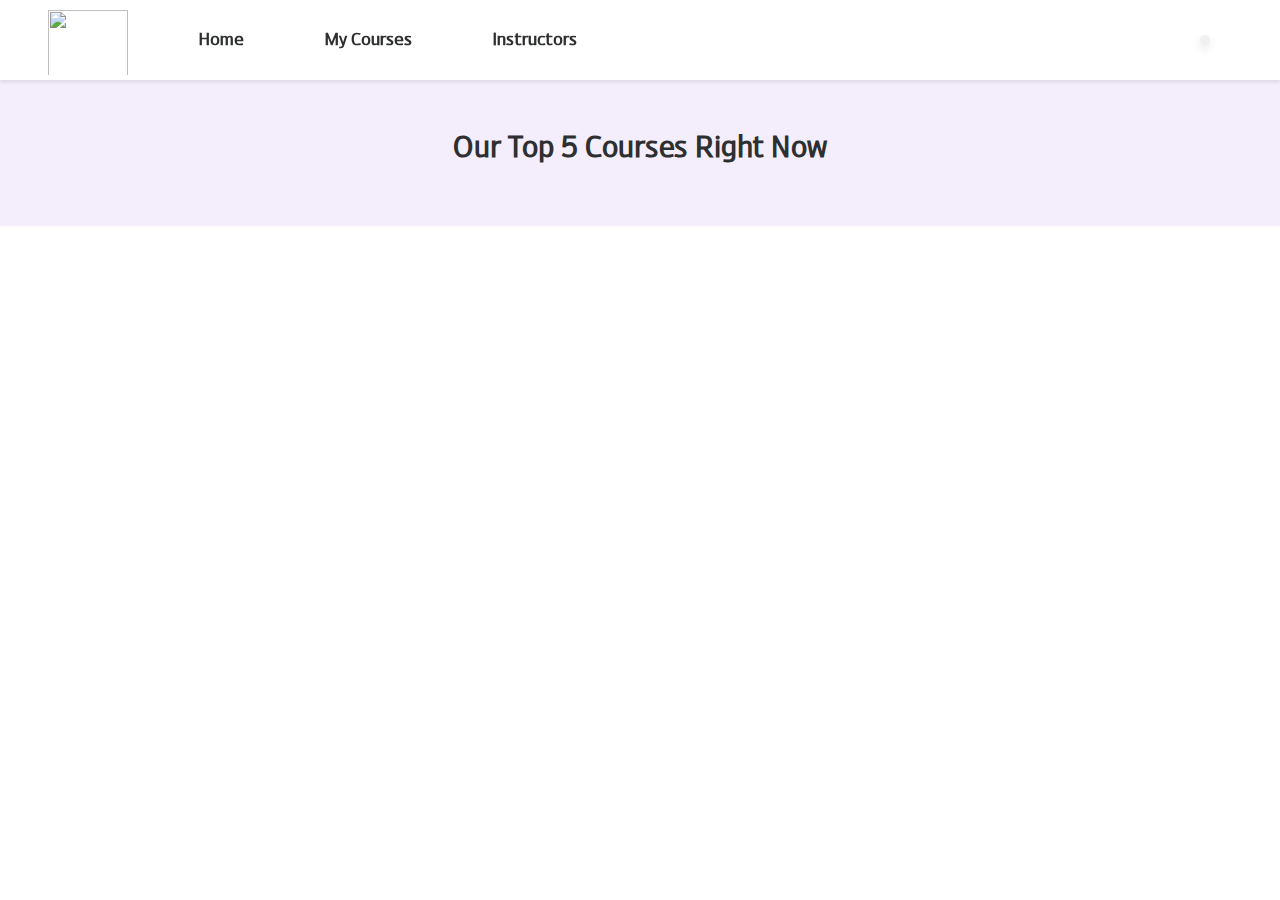
==== commit 67209fd1: "FINAL COMMIT" ====
--- a/IdoAyaUdemy/IdoAyaUdemy/UdemyClient/WebPage/Pages/index.html
+++ b/IdoAyaUdemy/IdoAyaUdemy/UdemyClient/WebPage/Pages/index.html
@@ -54,6 +54,9 @@
     </header>
     <hr />
     <main>
+      <div id="topFive">
+        <h1 id="fiveHeader">Our Top 5 Courses Right Now</h1>
+      </div>
       <div id="courses">
         <table id="coursesTable"></table>
       </div>
--- a/IdoAyaUdemy/IdoAyaUdemy/UdemyClient/WebPage/CSS/Style.css
+++ b/IdoAyaUdemy/IdoAyaUdemy/UdemyClient/WebPage/CSS/Style.css
@@ -48,13 +48,14 @@
 #loginStatus {
   font-family: "CustomFont", sans-serif;
   color: #a435f0;
-  background: #e2e4e7;
   font-size: 18px;
   margin: 20px;
-  padding: 5px 10px;
   text-align: center;
   padding-bottom: 10px;
-  box-shadow: 0 0 10px rgba(0, 0, 0, 0.1);
+  background-color: #f0f0f0; /* צבע רקע אפור בהיר */
+  border-radius: 15px; /* פינות מעוגלות */
+  padding: 5px; /* רווח פנימי */
+  box-shadow: 0 4px 8px rgba(0, 0, 0, 0.1); /* צל עדין */
 }
 
 .header-button:hover,
@@ -79,7 +80,8 @@
 #coursesTable td,
 #aCoursesTable td,
 #instructorsTable td,
-#adminTable td {
+#adminTable td,
+#modalCourses td {
   padding: 20px;
   border-width: 0 0 1px 0;
   border-style: solid;
@@ -90,7 +92,8 @@
 #coursesTable img,
 #aCoursesTable img,
 #instructorsTable img,
-#adminTable img {
+#adminTable img,
+#modalCourses img {
   max-width: 300px;
   float: left;
   margin-right: 50px;
@@ -114,7 +117,8 @@
   color: #2d2f31;
 }
 .enroll-button,
-.once-button {
+.once-button,
+#submitEdit {
   font-family: "CustomFont", sans-serif;
   background-color: #a435f0;
   color: white;
@@ -182,7 +186,7 @@
 #adminFunc {
   display: flex;
   margin: 20px auto;
-  justify-content: center;
+  justify-content: space-evenly;
   background: #2d2f31;
 }
 
@@ -484,6 +488,8 @@
 
 #newCourseTable tr {
   margin-bottom: 5px; /* מרווח בין השורות */
+  display: flex;
+  justify-content: center;
 }
 
 #newCourseTable td {
@@ -591,11 +597,12 @@
   border-radius: 50%;
 }
 
-#adminFunc {
+#adminFunc,
+#editCourse {
   display: flex;
   flex-wrap: wrap;
   align-content: space-around;
-  justify-content: center;
+  justify-content: space-evenly;
   align-items: center;
   color: #ffffff;
   font-size: 20px;
@@ -604,11 +611,13 @@
   height: 40px;
   width: 500px;
 }
+
 label[for="browser"] {
   margin-right: 20px;
 }
 
-#adminFunc button {
+#adminFunc button,
+#editCourse button {
   flex-grow: 1;
   max-width: 200px; /* קבעתי מרווח מקסימלי */
 }
@@ -624,10 +633,82 @@
   display: inline-block;
   font-size: 17px;
   cursor: pointer;
-  margin-top: 10px;
+  margin: 10px;
 }
 #editDiv {
   display: flex;
   justify-content: center;
   align-items: center;
 }
+
+/* Modal styles */
+.modal {
+  display: none;
+  position: fixed;
+  z-index: 1;
+  padding-top: 60px;
+  left: 0;
+  top: 0;
+  width: 100%;
+  height: 100%;
+  overflow: auto;
+  background-color: rgb(0, 0, 0);
+  background-color: rgba(0, 0, 0, 0.4);
+}
+
+.modal-content {
+  background-color: #fefefe;
+  margin: 5% auto;
+  padding: 20px;
+  border: 1px solid #888;
+  width: 80%;
+}
+
+.close {
+  color: #aaa;
+  float: right;
+  font-size: 28px;
+  font-weight: bold;
+}
+
+.close:hover,
+.close:focus {
+  color: black;
+  text-decoration: none;
+  cursor: pointer;
+}
+
+#topFive,
+#fiveHeader {
+  padding-top: 30px;
+  padding-bottom: 30px;
+  background-color: #f4eefc;
+}
+
+#fiveDetailsDiv {
+  display: flex;
+  justify-content: space-evenly;
+}
+
+#topCourse {
+  background-color: #f0f0f0; /* צבע רקע אפור בהיר */
+  border-radius: 15px; /* פינות מעוגלות */
+  padding: 20px; /* רווח פנימי */
+  box-shadow: 0 4px 8px rgba(0, 0, 0, 0.1); /* צל עדין */
+  width: 200px; /* רוחב קבוע */
+  height: 200px; /* גובה קבוע */
+  display: flex;
+  flex-direction: column;
+  align-items: center;
+  justify-content: center;
+  text-align: center; /* מיקום מרכזי של הטקסט */
+  margin: 10px; /* מרווח חיצוני */
+}
+
+#editForm,
+#createCourseForm {
+  background-color: #f0f0f0; /* Light gray background */
+  border-radius: 10px; /* Rounded corners */
+  padding: 20px; /* Padding inside the form */
+  box-shadow: 0 0 10px rgba(0, 0, 0, 0.1); /* Soft shadow */
+}
